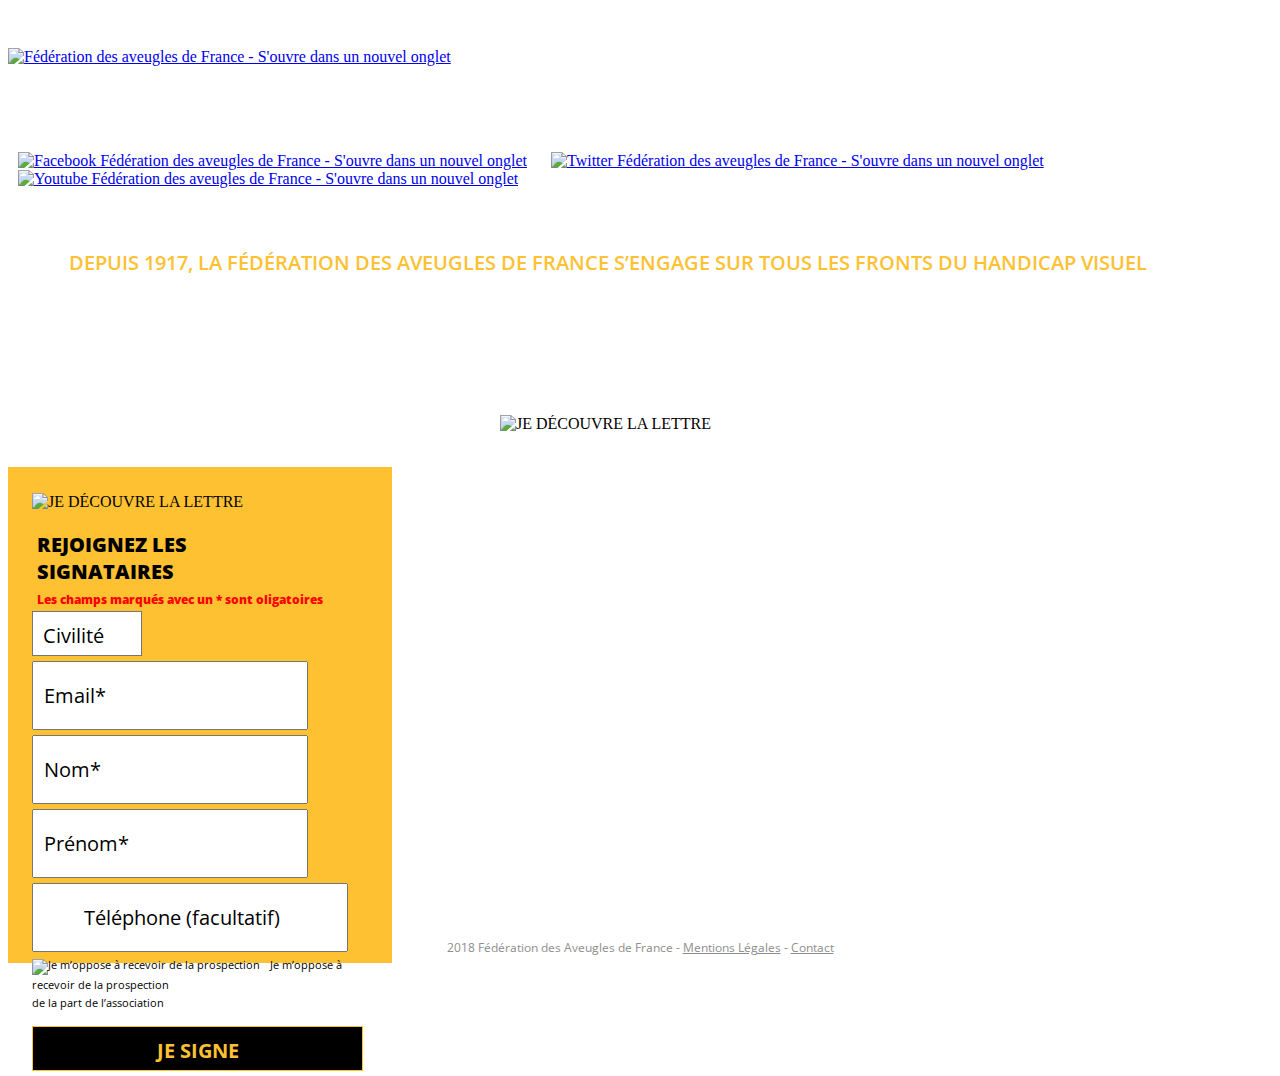
==== petition/index.html @ b0e43fe8 "Accessibility" ====
<!doctype html>
<html class="no-js" lang="fr">
<head>
	<meta charset="utf-8" />
	<meta http-equiv="x-ua-compatible" content="ie=edge">
	<meta name="viewport" content="width=device-width, initial-scale=1.0" />
	<title>À quand la palme de l’accessibilité pour la France ?</title>
	<link rel="stylesheet" href="https://cdnjs.cloudflare.com/ajax/libs/foundation/6.2.3/foundation.min.css" />
	<link rel='stylesheet' href='assets/css/app.css' type='text/css'/>
	<link href="https://fonts.googleapis.com/css?family=Open+Sans:400,600,700" rel="stylesheet">
	<link rel="stylesheet" href="assets/css/intlTelInput.css">

	<meta property="og:title" content="À quand la palme de l’accessibilité pour la France ?" />
	<meta property="og:type" content="website" />
	<meta property="og:description" content="Pour que les personnes déficientes visuelles aient accès aux savoirs, aux pratiques artistiques et à la culture, signez la pétition de la Fédération des Aveugles de France." />
	<meta property="og:url" content="http://action.aveuglesdefrance.org/petition" />
	<meta property="og:image" content="https://s3.amazonaws.com/heroku-adfinitas-campaign/FAF-petition/Prehome_new.jpg" />
</head>
<body>

<section>
	<div class="row expanded body">
		<div class="row max-width">
			<div class="row top">
				<div class="large-8 columns">
					<a href="https://www.aveuglesdefrance.org/" target="_blank"><img class="Logo" alt="Fédération des aveugles de France - S'ouvre dans un nouvel onglet" src="https://s3.amazonaws.com/heroku-adfinitas-campaign/FAF-petition/logo.png"></a>
					<h1>À quand la palme de l’accessibilité pour la France&nbsp;?</h1>
					<img alt="" src="https://s3.amazonaws.com/heroku-adfinitas-campaign/FAF-petition/palm.png">
				</div>
				<div class="large-3 columns rs">
					<a href="https://www.facebook.com/aveuglesdefrance" target="_blank"><img alt="Facebook Fédération des aveugles de France - S'ouvre dans un nouvel onglet" src="https://s3.amazonaws.com/heroku-adfinitas-campaign/FAF-petition/fb.png"></a>
					<a href="https://twitter.com/Aveugles_France" target="_blank"><img alt="Twitter Fédération des aveugles de France - S'ouvre dans un nouvel onglet" src="https://s3.amazonaws.com/heroku-adfinitas-campaign/FAF-petition/tw.png"></a>
					<a href="https://www.youtube.com/user/FAFParis" target="_blank"><img alt="Youtube Fédération des aveugles de France - S'ouvre dans un nouvel onglet" src="https://s3.amazonaws.com/heroku-adfinitas-campaign/FAF-petition/yt.png"></a>
				</div>

			</div>
			<div class="row body-container">
				<div class="small-12 small-centered large-uncentered medium-10 large-offset-1 large-5 columns text">
					<p class="title">Depuis 1917, la Fédération des Aveugles de France s’engage sur tous les fronts du handicap visuel</p>
					<p>Face aux inégalités persistantes dans le domaine de l’accessibilité pour les personnes aveugles et malvoyantes, la Fédération des Aveugles de France interpelle le Président de la République et son Premier Ministre. Merci de joindre votre voix à la sienne pour que la palme de l’accessibilité puisse être décernée au plus vite à la France.</p>
					<div class="btn">
						<img alt="JE DÉCOUVRE LA LETTRE" src="https://s3.amazonaws.com/heroku-adfinitas-campaign/FAF-petition/arrow.png">
						<p>JE DÉCOUVRE LA LETTRE</p>
					</div>
				</div>
				<div class="small-12 large-offset-1 large-5 columns form-container">
					<div class="title">
						<img alt="JE DÉCOUVRE LA LETTRE" src="https://s3.amazonaws.com/heroku-adfinitas-campaign/FAF-petition/pen.png">
						<p>REJOIGNEZ  LES<br />
							<span id="nb-signatures"></span> SIGNATAIRES</p>
						<p class="obligatoire">Les champs marqués avec un * sont oligatoires</p>
					</div>
					<form id="form">
						<select id="f_civility" name="civility" class="required" title="Civility*" required>
							<option value="" selected disabled hidden>Civilité</option>
							<option value="Monsieur">Monsieur</option>
							<option value="Madame">Madame</option>
						</select>
						<input id="f_email" type="email" placeholder="Email*" title="Email*" class="required" required>
						<input id="f_lastname" type="text" placeholder="Nom*" title="Nom*" class="required" required>
						<input id="f_firstname" type="text" placeholder="Prénom*" title="Prénom*" class="required" required>
						<input id="f_phone" type="text" placeholder="Téléphone (facultatif)" title="Téléphone (facultatif)">
						<div class="optin">
							<input type="checkbox" id="optin" id="optin">
							<label for="optin"><img alt="Je m’oppose à recevoir de la prospection" id="imgCheckbox" src="https://s3.amazonaws.com/heroku-adfinitas-campaign/FAF-petition/check.png" />Je m’oppose à recevoir de la prospection<br />de la part de l’association</label>
						</div>
						<input id="submit" type="submit" value="Je signe">
					</form>
				</div>
				<p class="sub-text"></p>
			</div>
			<div class="row merci-container">
				<div class="small-12 small-centered large-8 columns text">
					<div class="row text-center">
						<p class="title">Merci de votre engagement&nbsp;!</p>

						<p>Votre signature nous est précieuse pour faire progresser les droits des personnes déficientes visuelles. Avec vous, nous serons plus forts pour exiger des pouvoirs publics des avancées concrètes en matière d’accès aux savoir, aux pratiques artistiques et à la culture.<br /><br />
							Aujourd’hui, faites un pas de plus avec nous. La Fédération des Aveugles de France compte sur votre soutien pour agir sur tous les fronts du handicap visuel pour et avec les personnes qui y sont confrontées.</p>
						<a class="button" href="https://faf.iraiser.eu/b?cid=22&amount=6000" target="_blank">Je fais un don</a>
					</div>
					<div class="row share">
						<div class="small-9 medium-6 columns">
							<p>Et n’oubliez pas de<br />
								<span class="bold">partager notre pétition&nbsp;!</span></p>
						</div>
						<div class="small-3 medium-6 columns">
							<a href="https://www.facebook.com/share.php?u=http://action.aveuglesdefrance.org/petition" target="_blank"><img alt="Facebook Fédération des aveugles de France - S'ouvre dans un nouvel onglet" src="https://s3.amazonaws.com/heroku-adfinitas-campaign/FAF-petition/fb-big.png"></a>
							<a href="https://twitter.com/share?url=http://action.aveuglesdefrance.org/petition" target="_blank"><img alt="Twitter Fédération des aveugles de France - S'ouvre dans un nouvel onglet" src="https://s3.amazonaws.com/heroku-adfinitas-campaign/FAF-petition/tw-big.png"></a>
						</div>
					</div>
				</div>
			</div>
		</div>

		<footer>
			<p>2018 Fédération des Aveugles de France  -  <a href="https://www.aveuglesdefrance.org/conditions-generales-d-utilisation" target="_blank">Mentions Légales</a>  -  <a href="https://www.aveuglesdefrance.org/contact" target="_blank">Contact</a></p>
		</footer>

		<div id="banniere-end" class="row">
			<div class="small-12 large-4 columns text">
				<p>Je recommanderais volontiers la Fédération<br />des Aveugles de France à mes proches </p>
			</div>
			<div class="large-1 columns show-for-large">
				<img alt="Je recommanderais volontiers la Fédération des Aveugles de France à mes proches" src="https://s3.amazonaws.com/heroku-adfinitas-campaign/FAF-petition/arrow-banniere.png">
			</div>
			<div class="small-12 large-7 columns form-satisfaction">
				<p>Pas du tout</p>
				<div class="answer-container">
					<div>1</div>
					<div>2</div>
					<div>3</div>
					<div>4</div>
					<div>5</div>
					<div>6</div>
					<div>7</div>
					<div>8</div>
					<div>9</div>
					<div class="large">10</div>
				</div>
				<p>Tout à fait</p>

			</div>
		</div>
	</div>
</section>
<section id="letter">
	<img alt="Je ferme la lettre" src="https://s3.amazonaws.com/heroku-adfinitas-campaign/FAF-petition/x.png" class="close">
	<div class="row">
		<div class="small-12 large-8 small-centered columns">
			<h2 >Pétition à l’attention de Monsieur le Président de la République et de Monsieur le Premier Ministre</h2>
			<p>Monsieur le Président, Monsieur le Premier Ministre,<br /><br />

				Les personnes aveugles et malvoyantes rencontrent encore trop d’obstacles sur le chemin de la vie ! La loi de 2005 a rendu obligatoire l’aménagement des bâtiments et des transports mais également l’accès aux savoirs, à l’information, aux lieux et aux produits de l’industrie culturelle… dans un délai de 10 ans.<br /><br />

				Ce délai est dépassé depuis trois ans et malgré des avancées, nous sommes encore loin des objectifs. L’ouverture, ces jours-ci, du 71ème Festival de Cannes, nous donne l’occasion de mettre en lumière l’exclusion des personnes déficientes visuelles du champ de la culture !<br /><br />

				Aujourd’hui par exemple, seulement 7% des livres sont adaptés à l'usage des déficients visuels et sur 500 films qui sortent au cinéma chaque année, seulement 100 sont audio-décrits, et 4% seulement , pour les émissions de télévision, dramatique !<br /><br />

				Dans un tel contexte, il est clair que les enfants et les adultes en situation de handicap visuel ne sont toujours pas considérés comme des citoyens à part entière ! Pourtant, ils sont 1,7 million dans notre pays et ce chiffre devrait doubler dans les décennies à venir selon les prévisions de l’Organisation Mondiale de la Santé.<br /><br />

				Vous avez donc un rôle décisif à jouer !<br />
				Faire appliquer la loi est urgent pour que les personnes déficientes visuelles d’aujourd’hui, comme celles qui le seront demain, soient pleinement intégrées dans notre société, qu’elles bénéficient d’une vie culturelle, qu’elles aient accès aux pratiques artistiques, au savoir numérique, aux loisirs… comme chaque citoyen.<br /><br />

				Au nom de toutes les personnes aveugles et malvoyantes, de leurs proches et de leurs soutiens, merci de vous engager aujourd’hui pour le respect de ces droits fondamentaux en France.<br />
			</p>
			<p class="title">Un seul mot d’ordre : ACTION&nbsp;!</p>
			<button onclick="hideLetter()">Je signe</button>
		</div>
	</div>

</section>

<script src="http://code.jquery.com/jquery.min.js"></script>
<script src="assets/js/intlTelInput.min.js"></script>
<script src="https://cdnjs.cloudflare.com/ajax/libs/foundation/6.2.3/foundation.min.js"></script>
<script src="https://www.gstatic.com/firebasejs/3.7.1/firebase.js"></script>
<script>
    var config = {
        apiKey: "AIzaSyCQEmNxcWpIrrsYObpR5kjN3mNXPuY37LM",
        authDomain: "faf-scoring-2018-315c2.firebaseapp.com",
        databaseURL: "https://faf-scoring-2018-315c2.firebaseio.com",
        storageBucket: "faf-scoring-2018-315c2.appspot.com"
    };
    firebase.initializeApp(config);
</script>
<!-- Start of Woopra Code -->
<script>
    (function(){
        var t,i,e,n=window,o=document,a=arguments,s="script",r=["config","track","identify","visit","push","call","trackForm","trackClick"],c=function(){var t,i=this;for(i._e=[],t=0;r.length>t;t++)(function(t){i[t]=function(){return i._e.push([t].concat(Array.prototype.slice.call(arguments,0))),i}})(r[t])};for(n._w=n._w||{},t=0;a.length>t;t++)n._w[a[t]]=n[a[t]]=n[a[t]]||new c;i=o.createElement(s),i.async=1,i.src="//static.woopra.com/js/w.js",e=o.getElementsByTagName(s)[0],e.parentNode.insertBefore(i,e)
    })("woopra");

    woopra.config({
        domain: 'aveuglesdefrance.org'
    });
    woopra.track();
</script>
<!-- End of Woopra Code -->
<!-- Global site tag (gtag.js) - Google Analytics -->
<script async src="https://www.googletagmanager.com/gtag/js?id=UA-19934337-7"></script>
<script>
    window.dataLayer = window.dataLayer || [];
    function gtag(){dataLayer.push(arguments);}
    gtag('js', new Date());

    gtag('config', 'UA-19934337-7');
</script>
<script src="assets/js/app.js"></script>
<script src="assets/js/data.js"></script>
</body>
</html>
---- petition/assets/css/app.css ----
.max-width {
	max-width: 75rem !important;
}
/*
* {
background: #000 !important;
color: #0f0 !important;
outline: solid #f00 1px !important;
}
*/
.iti-flag {background-image: url("../img/flags.png");}

@media only screen and (-webkit-min-device-pixel-ratio: 2),
only screen and (min--moz-device-pixel-ratio: 2),
only screen and (-o-min-device-pixel-ratio: 2 / 1),
only screen and (min-device-pixel-ratio: 2),
only screen and (min-resolution: 192dpi),
only screen and (min-resolution: 2dppx) {
	.iti-flag {background-image: url("../img/flags@2x.png");}
}
.intl-tel-input {
	width: 100%;
}
.red-border {
	border: 2px solid red;
}
#f_phone {
	padding-left: 50px !important;
}
.body {
	background-image: url("https://s3.amazonaws.com/heroku-adfinitas-campaign/FAF-petition/bg.jpg");
	background-size: cover;
	background-repeat: no-repeat;
	min-height: 100vh;
	padding-top: 40px;
	padding-bottom: 20px;
	position: relative;
	height: 780px;
}
.Logo {
	width: 101px;
	height: 108px;
	object-fit: contain;
}
.row.top * {
	vertical-align: top;
}
.row.top h1 {
	display: inline-block;
	text-transform: uppercase;
	width: 295px;
	margin: 0 17px 0 25px;
	height: 104px;
	object-fit: contain;
	font-family: 'Open Sans', serif;
	font-size: 30px;
	font-weight: 600;
	font-style: normal;
	font-stretch: normal;
	line-height: 1.25;
	letter-spacing: normal;
	text-align: left;
	color: #ffffff;
}
.rs img {
	margin-left: 10px;
	margin-right: 10px;
}
.body-container {
	margin-top: 5%;
}
.body-container .text p {
	object-fit: contain;
	font-family: 'Open Sans', serif;
	font-size: 20px;
	font-weight: normal;
	font-style: normal;
	font-stretch: normal;
	line-height: 1.45;
	letter-spacing: normal;
	text-align: center;
	color: #ffffff;
}
.body-container .text p.title {
	font-weight: 600;
	color: #fdc131;
	text-transform: uppercase;
}

.body-container .text .btn {
	text-align: center;
	width: 250px;
	height: 51px;
	object-fit: contain;
	background-color: transparent;
	border: solid 1px #ffffff;
	margin: 30px auto 0;
}
.body-container .text .btn:hover,
.body-container .text .btn:focus{
	cursor: pointer;
}
.body-container .text .btn * {
	display: inline-block;
}
.body-container .text .btn img {
	margin-right: 5px;
}
.body-container .text .btn p {
	width: 168px;
	height: 16px;
	object-fit: contain;
	font-family: 'Open Sans', serif;
	font-size: 14px;
	font-weight: bold;
	font-style: normal;
	font-stretch: normal;
	line-height: 1;
	letter-spacing: normal;
	text-align: center;
	margin-bottom: 17px;
	margin-top: 18px;
	color: #ffffff;
}

.form-container {
	width: 331px;
	height: 470px;
	object-fit: contain;
	background-color: #fdc131;
	border: solid 1px #fdc131;
	padding-left: 23px;
	padding-right: 28px;
	padding-top: 24px;
}
.form-container .title {
	margin-bottom: 5px;
}
.form-container .title img{
	vertical-align: middle;
}
.form-container .title p{
	display: inline-block;
	margin-bottom: 0;
	vertical-align: middle;
	width: 202px;
	height: 55px;
	object-fit: contain;
	font-family: 'Open Sans', serif;
	font-size: 20px;
	font-weight: 800;
	font-style: normal;
	font-stretch: normal;
	line-height: normal;
	letter-spacing: normal;
	text-align: left;
	color: #000000;
	margin-left: 5px;
}
form input,
form select {
	font-family: 'Open Sans', serif;
	margin-bottom: 5px !important;
	font-size: 20px !important;
	padding: 10px !important;
	height: 45px !important;
}
select {
	background: url('https://s3.amazonaws.com/heroku-adfinitas-campaign/FAF-petition/v.png') no-repeat right #ddd;
	-webkit-appearance: none;
	background-position-x: 244px;
	background-color: white;
}
form input::-webkit-input-placeholder{
	color:black !important;

}
form input[type=submit] {
	width: 100%;
	height: 62px;
	margin-top: 15px;
	object-fit: contain;
	background-color: #000000;
	border: solid 1px #fdc131;
	font-size: 20px;
	font-weight: bold;
	font-style: normal;
	font-stretch: normal;
	line-height: normal;
	letter-spacing: normal;
	text-align: center;
	color: #fdc131;
	text-transform: uppercase;
}
::placeholder { /* Chrome, Firefox, Opera, Safari 10.1+ */
	color: black;
	opacity: 1; /* Firefox */
}

:-ms-input-placeholder { /* Internet Explorer 10-11 */
	color: black;
}

::-ms-input-placeholder { /* Microsoft Edge */
	color: black;
}
form .optin input {
	display: none;
}
form .optin img {
	margin-right: 10px;
}
form .optin label {
	width: 100%;
	height: 25px;
	object-fit: contain;
	font-family: 'Open Sans', serif;
	font-size: 11px;
	font-weight: normal;
	font-style: normal;
	font-stretch: normal;
	line-height: 1.1;
	letter-spacing: normal;
	text-align: left;
	color: #000000;
	margin-top: 5px;
	margin-left: 0;
	vertical-align: middle;
}
.form-container .obligatoire {
	font-size: 12px !important;
	line-height: 1.1 !important;
	width: auto !important;
	height: auto !important;
	margin-top: 5px;
	color: red !important;
}
footer {
	position: absolute;
	bottom: 0;
	left: 0;
	width: 100%;
	text-align: center;
}
footer p,
footer a{
	font-family: 'Open Sans', serif;
	font-size: 12px;
	font-weight: normal;
	font-style: normal;
	font-stretch: normal;
	letter-spacing: normal;
	text-align: center;
	color: #8e8e8e;
	line-height: 1.3;
}

#letter p {
	font-family: 'Open Sans', serif;
	font-size: 20px;
	font-weight: normal;
	font-style: normal;
	font-stretch: normal;
	line-height: 1.45;
	letter-spacing: normal;
	text-align: left;
	color: #ffffff;
}
#letter h2 {
	font-weight: bold;
	color: #fdc131;
	font-family: 'Open Sans', serif;
	font-size: 20px;
	font-style: normal;
	font-stretch: normal;
	line-height: 1.45;
	letter-spacing: normal;
	text-align: left;
}
#letter {
	display: none;
	padding-top: 60px;
	padding-bottom: 30px;
	position: fixed;
	top: 0;
	left: 0;
	width: 100%;
	height: 100vh;
	overflow-y: scroll;
	z-index: 999;
	background-color: black;
}
#letter button {
	width: 182px;
	height: 55px;
	object-fit: contain;
	background-color: #fdc131;
	font-family: "Open Sans", serif;
	font-size: 20px;
	font-weight: bold;
	font-style: normal;
	font-stretch: normal;
	line-height: normal;
	letter-spacing: normal;
	text-align: center;
	color: #000000;
}
#letter .close {
	position: fixed;
	top: 20px;
	right: 20px;
}
#letter .close:hover,
#letter .close:focus{
	cursor: pointer;
}
.merci-container {
	padding-top: 5%;
	display: none;
}
.merci-container p {
	font-family: 'Open Sans', serif;
	font-size: 20px;
	font-weight: normal;
	font-style: normal;
	font-stretch: normal;
	line-height: 1.45;
	letter-spacing: normal;
	text-align: center;
	color: #ffffff;
}
.merci-container p.title {
	font-weight: 600;
	color: #fdc131;
	text-transform: uppercase;
}
.merci-container a.button {
	margin-top: 28px;
	width: 280px;
	height: 62px;
	object-fit: contain;
	background-color: #fdc131;
	font-family: "Open Sans", serif;
	font-size: 20px;
	font-weight: bold;
	font-style: normal;
	font-stretch: normal;
	line-height: normal;
	letter-spacing: normal;
	text-align: center;
	color: #000000;
	text-transform: uppercase;
}
.merci-container .share {
	margin-top: 38px;
}
.merci-container .share p {
	font-family: "Open Sans", serif;
	font-size: 20px;
	font-weight: normal;
	font-style: normal;
	font-stretch: normal;
	line-height: 1.45;
	letter-spacing: normal;
	text-align: right;
	color: #ffffff;
	text-transform: uppercase;
}
.merci-container .share p span.bold {
	font-weight: bold;
}
.merci-container .share img {
	margin-left: 5px;
	margin-right: 5px;
	margin-top: 3px;
}
.margin-body {
	padding-top: 95px;
}

#banniere-end {
	position: fixed;
	top: 0;left: 0;
	width: 100%;
	background-color: #fdc131;
	padding: 19px 30px 21px 39px;
	display: none;
}
#banniere-end .text p {
	font-family: "Open Sans", serif;
	font-size: 16px;
	font-weight: 600;
	font-style: normal;
	font-stretch: normal;
	letter-spacing: normal;
	text-align: left;
	text-transform: uppercase;
	color: #000000;
	margin-bottom: 0;
	line-height: 1.1;
}
#banniere-end .form-satisfaction .answer-container {
	display: inline-block;
}
#banniere-end .form-satisfaction .answer-container div {
	display: inline-block;
	border: 1px solid black;
	font-family: "Open Sans", serif;
	font-size: 17px;
	font-weight: 600;
	font-style: normal;
	font-stretch: normal;
	line-height: 1.63;
	letter-spacing: normal;
	text-align: center;
	color: #000000;
	padding: 3px 11px;
	width: 35px;
	height: 36px;
}
#banniere-end .form-satisfaction .answer-container div p {
	font-family: "Open Sans", serif;
	font-size: 17px;
	font-weight: 600;
	font-style: normal;
	font-stretch: normal;
	line-height: 1;
	letter-spacing: normal;
	color: #000000;
}
#banniere-end .form-satisfaction .answer-container div.large {
	padding: 3px 7px;
}
#banniere-end .form-satisfaction .answer-container div:hover,
#banniere-end .form-satisfaction .answer-container div:focus{
	cursor: pointer;
	background-color: white;
}
#banniere-end .form-satisfaction p {
	margin-left: 5px;
	margin-right: 5px;
	display: inline-block;
	margin-bottom: 0;
	font-family: "Open Sans", serif;
	font-size: 15px;
	font-weight: 600;
	font-style: normal;
	font-stretch: normal;
	line-height: 1.63;
	letter-spacing: normal;
	text-align: center;
	color: #000000;
}
@media screen and (max-width: 1024px) {
	.body {
		background-position: 50%;
		padding-left: 10px;
		padding-right: 10px;
	}
	.rs {
		margin-top: 10px;
	}
	.body-container .text {
		margin-bottom: 30px;
	}
	.form-container {
		margin-left: auto;
		margin-right: auto;
		float: none;
		width: auto;
		max-width: 400px;
	}

	footer {
		padding-top: 5px;
		padding-bottom: 5px;
		position: static;
		background-color: #030405;
	}
	footer p,
	footer a {
		color: white;
		margin-bottom: 0;
	}
}
@media screen and (max-width: 640px) {
	.body {
		padding-top: 10px;
		height: auto;
	}
	.row.top {
		text-align: center;
	}
	.row.top h1 {
		width: auto;
		height: auto;
		margin: 5px 0;
		display: block;
		font-size: 22px;
		text-align: center;
	}
	.rs {
		margin-top: 20px;
	}
	.form-container {
		max-width: 100%;
	}
	.body-container .text {
		padding-bottom: 20px;
	}
	#banniere-end {
		padding: 5px;
		text-align: center;
	}
	#banniere-end .text p {
		font-size: 13px;
	}
	#banniere-end .form-satisfaction p {
		font-size: 11px;
	}
	#banniere-end .form-satisfaction {
		padding: 0;
	}
	#banniere-end .form-satisfaction .answer-container div {
		margin: 1px;
		font-size: 13px;
		width: 24px;
		height: 25px;
		padding: 1px 7px;
	}
	#banniere-end .form-satisfaction .answer-container div.large {
		padding: 1px 4px;
	}
	.margin-body {
		padding-top: 140px;
	}
}
---- petition/assets/css/intlTelInput.css ----
/**
 * Variables declared here can be overridden by consuming applications, with
 * the help of the `!default` flag.
 *
 * @example
 *     // overriding $hoverColor
 *     $hoverColor: rgba(red, 0.05);
 *
 *     // overriding image path
 *     $flagsImagePath: "images/";
 *
 *     // import the scss file after the overrides
 *     @import "bower_component/intl-tel-input/src/css/intlTelInput";
 */
.intl-tel-input {
  position: relative;
  display: inline-block; }
  .intl-tel-input * {
    box-sizing: border-box;
    -moz-box-sizing: border-box; }
  .intl-tel-input .hide {
    display: none; }
  .intl-tel-input .v-hide {
    visibility: hidden; }
  .intl-tel-input input, .intl-tel-input input[type=text], .intl-tel-input input[type=tel] {
    position: relative;
    z-index: 0;
    margin-top: 0 !important;
    margin-bottom: 0 !important;
    padding-right: 36px;
    margin-right: 0; }
  .intl-tel-input .flag-container {
    position: absolute;
    top: 0;
    bottom: 0;
    right: 0;
    padding: 1px; }
  .intl-tel-input .selected-flag {
    z-index: 1;
    position: relative;
    width: 36px;
    height: 100%;
    padding: 0 0 0 8px; }
    .intl-tel-input .selected-flag .iti-flag {
      position: absolute;
      top: 0;
      bottom: 0;
      margin: auto; }
    .intl-tel-input .selected-flag .iti-arrow {
      position: absolute;
      top: 50%;
      margin-top: -2px;
      right: 6px;
      width: 0;
      height: 0;
      border-left: 3px solid transparent;
      border-right: 3px solid transparent;
      border-top: 4px solid #555; }
      .intl-tel-input .selected-flag .iti-arrow.up {
        border-top: none;
        border-bottom: 4px solid #555; }
  .intl-tel-input .country-list {
    position: absolute;
    z-index: 2;
    list-style: none;
    text-align: left;
    padding: 0;
    margin: 0 0 0 -1px;
    box-shadow: 1px 1px 4px rgba(0, 0, 0, 0.2);
    background-color: white;
    border: 1px solid #CCC;
    white-space: nowrap;
    max-height: 200px;
    overflow-y: scroll; }
    .intl-tel-input .country-list.dropup {
      bottom: 100%;
      margin-bottom: -1px; }
    .intl-tel-input .country-list .flag-box {
      display: inline-block;
      width: 20px; }
    @media (max-width: 500px) {
      .intl-tel-input .country-list {
        white-space: normal; } }
    .intl-tel-input .country-list .divider {
      padding-bottom: 5px;
      margin-bottom: 5px;
      border-bottom: 1px solid #CCC; }
    .intl-tel-input .country-list .country {
      padding: 5px 10px; }
      .intl-tel-input .country-list .country .dial-code {
        color: #999; }
    .intl-tel-input .country-list .country.highlight {
      background-color: rgba(0, 0, 0, 0.05); }
    .intl-tel-input .country-list .flag-box, .intl-tel-input .country-list .country-name, .intl-tel-input .country-list .dial-code {
      vertical-align: middle; }
    .intl-tel-input .country-list .flag-box, .intl-tel-input .country-list .country-name {
      margin-right: 6px; }
  .intl-tel-input.allow-dropdown input, .intl-tel-input.allow-dropdown input[type=text], .intl-tel-input.allow-dropdown input[type=tel], .intl-tel-input.separate-dial-code input, .intl-tel-input.separate-dial-code input[type=text], .intl-tel-input.separate-dial-code input[type=tel] {
    padding-right: 6px;
    padding-left: 52px;
    margin-left: 0; }
  .intl-tel-input.allow-dropdown .flag-container, .intl-tel-input.separate-dial-code .flag-container {
    right: auto;
    left: 0; }
  .intl-tel-input.allow-dropdown .selected-flag, .intl-tel-input.separate-dial-code .selected-flag {
    width: 46px; }
  .intl-tel-input.allow-dropdown .flag-container:hover {
    cursor: pointer; }
    .intl-tel-input.allow-dropdown .flag-container:hover .selected-flag {
      background-color: rgba(0, 0, 0, 0.05); }
  .intl-tel-input.allow-dropdown input[disabled] + .flag-container:hover, .intl-tel-input.allow-dropdown input[readonly] + .flag-container:hover {
    cursor: default; }
    .intl-tel-input.allow-dropdown input[disabled] + .flag-container:hover .selected-flag, .intl-tel-input.allow-dropdown input[readonly] + .flag-container:hover .selected-flag {
      background-color: transparent; }
  .intl-tel-input.separate-dial-code .selected-flag {
    background-color: rgba(0, 0, 0, 0.05);
    display: table; }
  .intl-tel-input.separate-dial-code .selected-dial-code {
    display: table-cell;
    vertical-align: middle;
    padding-left: 28px; }
  .intl-tel-input.separate-dial-code.iti-sdc-2 input, .intl-tel-input.separate-dial-code.iti-sdc-2 input[type=text], .intl-tel-input.separate-dial-code.iti-sdc-2 input[type=tel] {
    padding-left: 66px; }
  .intl-tel-input.separate-dial-code.iti-sdc-2 .selected-flag {
    width: 60px; }
  .intl-tel-input.separate-dial-code.allow-dropdown.iti-sdc-2 input, .intl-tel-input.separate-dial-code.allow-dropdown.iti-sdc-2 input[type=text], .intl-tel-input.separate-dial-code.allow-dropdown.iti-sdc-2 input[type=tel] {
    padding-left: 76px; }
  .intl-tel-input.separate-dial-code.allow-dropdown.iti-sdc-2 .selected-flag {
    width: 70px; }
  .intl-tel-input.separate-dial-code.iti-sdc-3 input, .intl-tel-input.separate-dial-code.iti-sdc-3 input[type=text], .intl-tel-input.separate-dial-code.iti-sdc-3 input[type=tel] {
    padding-left: 74px; }
  .intl-tel-input.separate-dial-code.iti-sdc-3 .selected-flag {
    width: 68px; }
  .intl-tel-input.separate-dial-code.allow-dropdown.iti-sdc-3 input, .intl-tel-input.separate-dial-code.allow-dropdown.iti-sdc-3 input[type=text], .intl-tel-input.separate-dial-code.allow-dropdown.iti-sdc-3 input[type=tel] {
    padding-left: 84px; }
  .intl-tel-input.separate-dial-code.allow-dropdown.iti-sdc-3 .selected-flag {
    width: 78px; }
  .intl-tel-input.separate-dial-code.iti-sdc-4 input, .intl-tel-input.separate-dial-code.iti-sdc-4 input[type=text], .intl-tel-input.separate-dial-code.iti-sdc-4 input[type=tel] {
    padding-left: 82px; }
  .intl-tel-input.separate-dial-code.iti-sdc-4 .selected-flag {
    width: 76px; }
  .intl-tel-input.separate-dial-code.allow-dropdown.iti-sdc-4 input, .intl-tel-input.separate-dial-code.allow-dropdown.iti-sdc-4 input[type=text], .intl-tel-input.separate-dial-code.allow-dropdown.iti-sdc-4 input[type=tel] {
    padding-left: 92px; }
  .intl-tel-input.separate-dial-code.allow-dropdown.iti-sdc-4 .selected-flag {
    width: 86px; }
  .intl-tel-input.separate-dial-code.iti-sdc-5 input, .intl-tel-input.separate-dial-code.iti-sdc-5 input[type=text], .intl-tel-input.separate-dial-code.iti-sdc-5 input[type=tel] {
    padding-left: 90px; }
  .intl-tel-input.separate-dial-code.iti-sdc-5 .selected-flag {
    width: 84px; }
  .intl-tel-input.separate-dial-code.allow-dropdown.iti-sdc-5 input, .intl-tel-input.separate-dial-code.allow-dropdown.iti-sdc-5 input[type=text], .intl-tel-input.separate-dial-code.allow-dropdown.iti-sdc-5 input[type=tel] {
    padding-left: 100px; }
  .intl-tel-input.separate-dial-code.allow-dropdown.iti-sdc-5 .selected-flag {
    width: 94px; }
  .intl-tel-input.iti-container {
    position: absolute;
    top: -1000px;
    left: -1000px;
    z-index: 1060;
    padding: 1px; }
    .intl-tel-input.iti-container:hover {
      cursor: pointer; }

.iti-mobile .intl-tel-input.iti-container {
  top: 30px;
  bottom: 30px;
  left: 30px;
  right: 30px;
  position: fixed; }

.iti-mobile .intl-tel-input .country-list {
  max-height: 100%;
  width: 100%; }
  .iti-mobile .intl-tel-input .country-list .country {
    padding: 10px 10px;
    line-height: 1.5em; }

.iti-flag {
  width: 20px; }
  .iti-flag.be {
    width: 18px; }
  .iti-flag.ch {
    width: 15px; }
  .iti-flag.mc {
    width: 19px; }
  .iti-flag.ne {
    width: 18px; }
  .iti-flag.np {
    width: 13px; }
  .iti-flag.va {
    width: 15px; }
  @media only screen and (-webkit-min-device-pixel-ratio: 2), only screen and (min--moz-device-pixel-ratio: 2), only screen and (-o-min-device-pixel-ratio: 2 / 1), only screen and (min-device-pixel-ratio: 2), only screen and (min-resolution: 192dpi), only screen and (min-resolution: 2dppx) {
    .iti-flag {
      background-size: 5630px 15px; } }
  .iti-flag.ac {
    height: 10px;
    background-position: 0px 0px; }
  .iti-flag.ad {
    height: 14px;
    background-position: -22px 0px; }
  .iti-flag.ae {
    height: 10px;
    background-position: -44px 0px; }
  .iti-flag.af {
    height: 14px;
    background-position: -66px 0px; }
  .iti-flag.ag {
    height: 14px;
    background-position: -88px 0px; }
  .iti-flag.ai {
    height: 10px;
    background-position: -110px 0px; }
  .iti-flag.al {
    height: 15px;
    background-position: -132px 0px; }
  .iti-flag.am {
    height: 10px;
    background-position: -154px 0px; }
  .iti-flag.ao {
    height: 14px;
    background-position: -176px 0px; }
  .iti-flag.aq {
    height: 14px;
    background-position: -198px 0px; }
  .iti-flag.ar {
    height: 13px;
    background-position: -220px 0px; }
  .iti-flag.as {
    height: 10px;
    background-position: -242px 0px; }
  .iti-flag.at {
    height: 14px;
    background-position: -264px 0px; }
  .iti-flag.au {
    height: 10px;
    background-position: -286px 0px; }
  .iti-flag.aw {
    height: 14px;
    background-position: -308px 0px; }
  .iti-flag.ax {
    height: 13px;
    background-position: -330px 0px; }
  .iti-flag.az {
    height: 10px;
    background-position: -352px 0px; }
  .iti-flag.ba {
    height: 10px;
    background-position: -374px 0px; }
  .iti-flag.bb {
    height: 14px;
    background-position: -396px 0px; }
  .iti-flag.bd {
    height: 12px;
    background-position: -418px 0px; }
  .iti-flag.be {
    height: 15px;
    background-position: -440px 0px; }
  .iti-flag.bf {
    height: 14px;
    background-position: -460px 0px; }
  .iti-flag.bg {
    height: 12px;
    background-position: -482px 0px; }
  .iti-flag.bh {
    height: 12px;
    background-position: -504px 0px; }
  .iti-flag.bi {
    height: 12px;
    background-position: -526px 0px; }
  .iti-flag.bj {
    height: 14px;
    background-position: -548px 0px; }
  .iti-flag.bl {
    height: 14px;
    background-position: -570px 0px; }
  .iti-flag.bm {
    height: 10px;
    background-position: -592px 0px; }
  .iti-flag.bn {
    height: 10px;
    background-position: -614px 0px; }
  .iti-flag.bo {
    height: 14px;
    background-position: -636px 0px; }
  .iti-flag.bq {
    height: 14px;
    background-position: -658px 0px; }
  .iti-flag.br {
    height: 14px;
    background-position: -680px 0px; }
  .iti-flag.bs {
    height: 10px;
    background-position: -702px 0px; }
  .iti-flag.bt {
    height: 14px;
    background-position: -724px 0px; }
  .iti-flag.bv {
    height: 15px;
    background-position: -746px 0px; }
  .iti-flag.bw {
    height: 14px;
    background-position: -768px 0px; }
  .iti-flag.by {
    height: 10px;
    background-position: -790px 0px; }
  .iti-flag.bz {
    height: 14px;
    background-position: -812px 0px; }
  .iti-flag.ca {
    height: 10px;
    background-position: -834px 0px; }
  .iti-flag.cc {
    height: 10px;
    background-position: -856px 0px; }
  .iti-flag.cd {
    height: 15px;
    background-position: -878px 0px; }
  .iti-flag.cf {
    height: 14px;
    background-position: -900px 0px; }
  .iti-flag.cg {
    height: 14px;
    background-position: -922px 0px; }
  .iti-flag.ch {
    height: 15px;
    background-position: -944px 0px; }
  .iti-flag.ci {
    height: 14px;
    background-position: -961px 0px; }
  .iti-flag.ck {
    height: 10px;
    background-position: -983px 0px; }
  .iti-flag.cl {
    height: 14px;
    background-position: -1005px 0px; }
  .iti-flag.cm {
    height: 14px;
    background-position: -1027px 0px; }
  .iti-flag.cn {
    height: 14px;
    background-position: -1049px 0px; }
  .iti-flag.co {
    height: 14px;
    background-position: -1071px 0px; }
  .iti-flag.cp {
    height: 14px;
    background-position: -1093px 0px; }
  .iti-flag.cr {
    height: 12px;
    background-position: -1115px 0px; }
  .iti-flag.cu {
    height: 10px;
    background-position: -1137px 0px; }
  .iti-flag.cv {
    height: 12px;
    background-position: -1159px 0px; }
  .iti-flag.cw {
    height: 14px;
    background-position: -1181px 0px; }
  .iti-flag.cx {
    height: 10px;
    background-position: -1203px 0px; }
  .iti-flag.cy {
    height: 13px;
    background-position: -1225px 0px; }
  .iti-flag.cz {
    height: 14px;
    background-position: -1247px 0px; }
  .iti-flag.de {
    height: 12px;
    background-position: -1269px 0px; }
  .iti-flag.dg {
    height: 10px;
    background-position: -1291px 0px; }
  .iti-flag.dj {
    height: 14px;
    background-position: -1313px 0px; }
  .iti-flag.dk {
    height: 15px;
    background-position: -1335px 0px; }
  .iti-flag.dm {
    height: 10px;
    background-position: -1357px 0px; }
  .iti-flag.do {
    height: 13px;
    background-position: -1379px 0px; }
  .iti-flag.dz {
    height: 14px;
    background-position: -1401px 0px; }
  .iti-flag.ea {
    height: 14px;
    background-position: -1423px 0px; }
  .iti-flag.ec {
    height: 14px;
    background-position: -1445px 0px; }
  .iti-flag.ee {
    height: 13px;
    background-position: -1467px 0px; }
  .iti-flag.eg {
    height: 14px;
    background-position: -1489px 0px; }
  .iti-flag.eh {
    height: 10px;
    background-position: -1511px 0px; }
  .iti-flag.er {
    height: 10px;
    background-position: -1533px 0px; }
  .iti-flag.es {
    height: 14px;
    background-position: -1555px 0px; }
  .iti-flag.et {
    height: 10px;
    background-position: -1577px 0px; }
  .iti-flag.eu {
    height: 14px;
    background-position: -1599px 0px; }
  .iti-flag.fi {
    height: 12px;
    background-position: -1621px 0px; }
  .iti-flag.fj {
    height: 10px;
    background-position: -1643px 0px; }
  .iti-flag.fk {
    height: 10px;
    background-position: -1665px 0px; }
  .iti-flag.fm {
    height: 11px;
    background-position: -1687px 0px; }
  .iti-flag.fo {
    height: 15px;
    background-position: -1709px 0px; }
  .iti-flag.fr {
    height: 14px;
    background-position: -1731px 0px; }
  .iti-flag.ga {
    height: 15px;
    background-position: -1753px 0px; }
  .iti-flag.gb {
    height: 10px;
    background-position: -1775px 0px; }
  .iti-flag.gd {
    height: 12px;
    background-position: -1797px 0px; }
  .iti-flag.ge {
    height: 14px;
    background-position: -1819px 0px; }
  .iti-flag.gf {
    height: 14px;
    background-position: -1841px 0px; }
  .iti-flag.gg {
    height: 14px;
    background-position: -1863px 0px; }
  .iti-flag.gh {
    height: 14px;
    background-position: -1885px 0px; }
  .iti-flag.gi {
    height: 10px;
    background-position: -1907px 0px; }
  .iti-flag.gl {
    height: 14px;
    background-position: -1929px 0px; }
  .iti-flag.gm {
    height: 14px;
    background-position: -1951px 0px; }
  .iti-flag.gn {
    height: 14px;
    background-position: -1973px 0px; }
  .iti-flag.gp {
    height: 14px;
    background-position: -1995px 0px; }
  .iti-flag.gq {
    height: 14px;
    background-position: -2017px 0px; }
  .iti-flag.gr {
    height: 14px;
    background-position: -2039px 0px; }
  .iti-flag.gs {
    height: 10px;
    background-position: -2061px 0px; }
  .iti-flag.gt {
    height: 13px;
    background-position: -2083px 0px; }
  .iti-flag.gu {
    height: 11px;
    background-position: -2105px 0px; }
  .iti-flag.gw {
    height: 10px;
    background-position: -2127px 0px; }
  .iti-flag.gy {
    height: 12px;
    background-position: -2149px 0px; }
  .iti-flag.hk {
    height: 14px;
    background-position: -2171px 0px; }
  .iti-flag.hm {
    height: 10px;
    background-position: -2193px 0px; }
  .iti-flag.hn {
    height: 10px;
    background-position: -2215px 0px; }
  .iti-flag.hr {
    height: 10px;
    background-position: -2237px 0px; }
  .iti-flag.ht {
    height: 12px;
    background-position: -2259px 0px; }
  .iti-flag.hu {
    height: 10px;
    background-position: -2281px 0px; }
  .iti-flag.ic {
    height: 14px;
    background-position: -2303px 0px; }
  .iti-flag.id {
    height: 14px;
    background-position: -2325px 0px; }
  .iti-flag.ie {
    height: 10px;
    background-position: -2347px 0px; }
  .iti-flag.il {
    height: 15px;
    background-position: -2369px 0px; }
  .iti-flag.im {
    height: 10px;
    background-position: -2391px 0px; }
  .iti-flag.in {
    height: 14px;
    background-position: -2413px 0px; }
  .iti-flag.io {
    height: 10px;
    background-position: -2435px 0px; }
  .iti-flag.iq {
    height: 14px;
    background-position: -2457px 0px; }
  .iti-flag.ir {
    height: 12px;
    background-position: -2479px 0px; }
  .iti-flag.is {
    height: 15px;
    background-position: -2501px 0px; }
  .iti-flag.it {
    height: 14px;
    background-position: -2523px 0px; }
  .iti-flag.je {
    height: 12px;
    background-position: -2545px 0px; }
  .iti-flag.jm {
    height: 10px;
    background-position: -2567px 0px; }
  .iti-flag.jo {
    height: 10px;
    background-position: -2589px 0px; }
  .iti-flag.jp {
    height: 14px;
    background-position: -2611px 0px; }
  .iti-flag.ke {
    height: 14px;
    background-position: -2633px 0px; }
  .iti-flag.kg {
    height: 12px;
    background-position: -2655px 0px; }
  .iti-flag.kh {
    height: 13px;
    background-position: -2677px 0px; }
  .iti-flag.ki {
    height: 10px;
    background-position: -2699px 0px; }
  .iti-flag.km {
    height: 12px;
    background-position: -2721px 0px; }
  .iti-flag.kn {
    height: 14px;
    background-position: -2743px 0px; }
  .iti-flag.kp {
    height: 10px;
    background-position: -2765px 0px; }
  .iti-flag.kr {
    height: 14px;
    background-position: -2787px 0px; }
  .iti-flag.kw {
    height: 10px;
    background-position: -2809px 0px; }
  .iti-flag.ky {
    height: 10px;
    background-position: -2831px 0px; }
  .iti-flag.kz {
    height: 10px;
    background-position: -2853px 0px; }
  .iti-flag.la {
    height: 14px;
    background-position: -2875px 0px; }
  .iti-flag.lb {
    height: 14px;
    background-position: -2897px 0px; }
  .iti-flag.lc {
    height: 10px;
    background-position: -2919px 0px; }
  .iti-flag.li {
    height: 12px;
    background-position: -2941px 0px; }
  .iti-flag.lk {
    height: 10px;
    background-position: -2963px 0px; }
  .iti-flag.lr {
    height: 11px;
    background-position: -2985px 0px; }
  .iti-flag.ls {
    height: 14px;
    background-position: -3007px 0px; }
  .iti-flag.lt {
    height: 12px;
    background-position: -3029px 0px; }
  .iti-flag.lu {
    height: 12px;
    background-position: -3051px 0px; }
  .iti-flag.lv {
    height: 10px;
    background-position: -3073px 0px; }
  .iti-flag.ly {
    height: 10px;
    background-position: -3095px 0px; }
  .iti-flag.ma {
    height: 14px;
    background-position: -3117px 0px; }
  .iti-flag.mc {
    height: 15px;
    background-position: -3139px 0px; }
  .iti-flag.md {
    height: 10px;
    background-position: -3160px 0px; }
  .iti-flag.me {
    height: 10px;
    background-position: -3182px 0px; }
  .iti-flag.mf {
    height: 14px;
    background-position: -3204px 0px; }
  .iti-flag.mg {
    height: 14px;
    background-position: -3226px 0px; }
  .iti-flag.mh {
    height: 11px;
    background-position: -3248px 0px; }
  .iti-flag.mk {
    height: 10px;
    background-position: -3270px 0px; }
  .iti-flag.ml {
    height: 14px;
    background-position: -3292px 0px; }
  .iti-flag.mm {
    height: 14px;
    background-position: -3314px 0px; }
  .iti-flag.mn {
    height: 10px;
    background-position: -3336px 0px; }
  .iti-flag.mo {
    height: 14px;
    background-position: -3358px 0px; }
  .iti-flag.mp {
    height: 10px;
    background-position: -3380px 0px; }
  .iti-flag.mq {
    height: 14px;
    background-position: -3402px 0px; }
  .iti-flag.mr {
    height: 14px;
    background-position: -3424px 0px; }
  .iti-flag.ms {
    height: 10px;
    background-position: -3446px 0px; }
  .iti-flag.mt {
    height: 14px;
    background-position: -3468px 0px; }
  .iti-flag.mu {
    height: 14px;
    background-position: -3490px 0px; }
  .iti-flag.mv {
    height: 14px;
    background-position: -3512px 0px; }
  .iti-flag.mw {
    height: 14px;
    background-position: -3534px 0px; }
  .iti-flag.mx {
    height: 12px;
    background-position: -3556px 0px; }
  .iti-flag.my {
    height: 10px;
    background-position: -3578px 0px; }
  .iti-flag.mz {
    height: 14px;
    background-position: -3600px 0px; }
  .iti-flag.na {
    height: 14px;
    background-position: -3622px 0px; }
  .iti-flag.nc {
    height: 10px;
    background-position: -3644px 0px; }
  .iti-flag.ne {
    height: 15px;
    background-position: -3666px 0px; }
  .iti-flag.nf {
    height: 10px;
    background-position: -3686px 0px; }
  .iti-flag.ng {
    height: 10px;
    background-position: -3708px 0px; }
  .iti-flag.ni {
    height: 12px;
    background-position: -3730px 0px; }
  .iti-flag.nl {
    height: 14px;
    background-position: -3752px 0px; }
  .iti-flag.no {
    height: 15px;
    background-position: -3774px 0px; }
  .iti-flag.np {
    height: 15px;
    background-position: -3796px 0px; }
  .iti-flag.nr {
    height: 10px;
    background-position: -3811px 0px; }
  .iti-flag.nu {
    height: 10px;
    background-position: -3833px 0px; }
  .iti-flag.nz {
    height: 10px;
    background-position: -3855px 0px; }
  .iti-flag.om {
    height: 10px;
    background-position: -3877px 0px; }
  .iti-flag.pa {
    height: 14px;
    background-position: -3899px 0px; }
  .iti-flag.pe {
    height: 14px;
    background-position: -3921px 0px; }
  .iti-flag.pf {
    height: 14px;
    background-position: -3943px 0px; }
  .iti-flag.pg {
    height: 15px;
    background-position: -3965px 0px; }
  .iti-flag.ph {
    height: 10px;
    background-position: -3987px 0px; }
  .iti-flag.pk {
    height: 14px;
    background-position: -4009px 0px; }
  .iti-flag.pl {
    height: 13px;
    background-position: -4031px 0px; }
  .iti-flag.pm {
    height: 14px;
    background-position: -4053px 0px; }
  .iti-flag.pn {
    height: 10px;
    background-position: -4075px 0px; }
  .iti-flag.pr {
    height: 14px;
    background-position: -4097px 0px; }
  .iti-flag.ps {
    height: 10px;
    background-position: -4119px 0px; }
  .iti-flag.pt {
    height: 14px;
    background-position: -4141px 0px; }
  .iti-flag.pw {
    height: 13px;
    background-position: -4163px 0px; }
  .iti-flag.py {
    height: 11px;
    background-position: -4185px 0px; }
  .iti-flag.qa {
    height: 8px;
    background-position: -4207px 0px; }
  .iti-flag.re {
    height: 14px;
    background-position: -4229px 0px; }
  .iti-flag.ro {
    height: 14px;
    background-position: -4251px 0px; }
  .iti-flag.rs {
    height: 14px;
    background-position: -4273px 0px; }
  .iti-flag.ru {
    height: 14px;
    background-position: -4295px 0px; }
  .iti-flag.rw {
    height: 14px;
    background-position: -4317px 0px; }
  .iti-flag.sa {
    height: 14px;
    background-position: -4339px 0px; }
  .iti-flag.sb {
    height: 10px;
    background-position: -4361px 0px; }
  .iti-flag.sc {
    height: 10px;
    background-position: -4383px 0px; }
  .iti-flag.sd {
    height: 10px;
    background-position: -4405px 0px; }
  .iti-flag.se {
    height: 13px;
    background-position: -4427px 0px; }
  .iti-flag.sg {
    height: 14px;
    background-position: -4449px 0px; }
  .iti-flag.sh {
    height: 10px;
    background-position: -4471px 0px; }
  .iti-flag.si {
    height: 10px;
    background-position: -4493px 0px; }
  .iti-flag.sj {
    height: 15px;
    background-position: -4515px 0px; }
  .iti-flag.sk {
    height: 14px;
    background-position: -4537px 0px; }
  .iti-flag.sl {
    height: 14px;
    background-position: -4559px 0px; }
  .iti-flag.sm {
    height: 15px;
    background-position: -4581px 0px; }
  .iti-flag.sn {
    height: 14px;
    background-position: -4603px 0px; }
  .iti-flag.so {
    height: 14px;
    background-position: -4625px 0px; }
  .iti-flag.sr {
    height: 14px;
    background-position: -4647px 0px; }
  .iti-flag.ss {
    height: 10px;
    background-position: -4669px 0px; }
  .iti-flag.st {
    height: 10px;
    background-position: -4691px 0px; }
  .iti-flag.sv {
    height: 12px;
    background-position: -4713px 0px; }
  .iti-flag.sx {
    height: 14px;
    background-position: -4735px 0px; }
  .iti-flag.sy {
    height: 14px;
    background-position: -4757px 0px; }
  .iti-flag.sz {
    height: 14px;
    background-position: -4779px 0px; }
  .iti-flag.ta {
    height: 10px;
    background-position: -4801px 0px; }
  .iti-flag.tc {
    height: 10px;
    background-position: -4823px 0px; }
  .iti-flag.td {
    height: 14px;
    background-position: -4845px 0px; }
  .iti-flag.tf {
    height: 14px;
    background-position: -4867px 0px; }
  .iti-flag.tg {
    height: 13px;
    background-position: -4889px 0px; }
  .iti-flag.th {
    height: 14px;
    background-position: -4911px 0px; }
  .iti-flag.tj {
    height: 10px;
    background-position: -4933px 0px; }
  .iti-flag.tk {
    height: 10px;
    background-position: -4955px 0px; }
  .iti-flag.tl {
    height: 10px;
    background-position: -4977px 0px; }
  .iti-flag.tm {
    height: 14px;
    background-position: -4999px 0px; }
  .iti-flag.tn {
    height: 14px;
    background-position: -5021px 0px; }
  .iti-flag.to {
    height: 10px;
    background-position: -5043px 0px; }
  .iti-flag.tr {
    height: 14px;
    background-position: -5065px 0px; }
  .iti-flag.tt {
    height: 12px;
    background-position: -5087px 0px; }
  .iti-flag.tv {
    height: 10px;
    background-position: -5109px 0px; }
  .iti-flag.tw {
    height: 14px;
    background-position: -5131px 0px; }
  .iti-flag.tz {
    height: 14px;
    background-position: -5153px 0px; }
  .iti-flag.ua {
    height: 14px;
    background-position: -5175px 0px; }
  .iti-flag.ug {
    height: 14px;
    background-position: -5197px 0px; }
  .iti-flag.um {
    height: 11px;
    background-position: -5219px 0px; }
  .iti-flag.us {
    height: 11px;
    background-position: -5241px 0px; }
  .iti-flag.uy {
    height: 14px;
    background-position: -5263px 0px; }
  .iti-flag.uz {
    height: 10px;
    background-position: -5285px 0px; }
  .iti-flag.va {
    height: 15px;
    background-position: -5307px 0px; }
  .iti-flag.vc {
    height: 14px;
    background-position: -5324px 0px; }
  .iti-flag.ve {
    height: 14px;
    background-position: -5346px 0px; }
  .iti-flag.vg {
    height: 10px;
    background-position: -5368px 0px; }
  .iti-flag.vi {
    height: 14px;
    background-position: -5390px 0px; }
  .iti-flag.vn {
    height: 14px;
    background-position: -5412px 0px; }
  .iti-flag.vu {
    height: 12px;
    background-position: -5434px 0px; }
  .iti-flag.wf {
    height: 14px;
    background-position: -5456px 0px; }
  .iti-flag.ws {
    height: 10px;
    background-position: -5478px 0px; }
  .iti-flag.xk {
    height: 15px;
    background-position: -5500px 0px; }
  .iti-flag.ye {
    height: 14px;
    background-position: -5522px 0px; }
  .iti-flag.yt {
    height: 14px;
    background-position: -5544px 0px; }
  .iti-flag.za {
    height: 14px;
    background-position: -5566px 0px; }
  .iti-flag.zm {
    height: 14px;
    background-position: -5588px 0px; }
  .iti-flag.zw {
    height: 10px;
    background-position: -5610px 0px; }

.iti-flag {
  width: 20px;
  height: 15px;
  box-shadow: 0px 0px 1px 0px #888;
  background-image: url("../img/flags.png");
  background-repeat: no-repeat;
  background-color: #DBDBDB;
  background-position: 20px 0; }
  @media only screen and (-webkit-min-device-pixel-ratio: 2), only screen and (min--moz-device-pixel-ratio: 2), only screen and (-o-min-device-pixel-ratio: 2 / 1), only screen and (min-device-pixel-ratio: 2), only screen and (min-resolution: 192dpi), only screen and (min-resolution: 2dppx) {
    .iti-flag {
      background-image: url("../img/flags@2x.png"); } }

.iti-flag.np {
  background-color: transparent; }
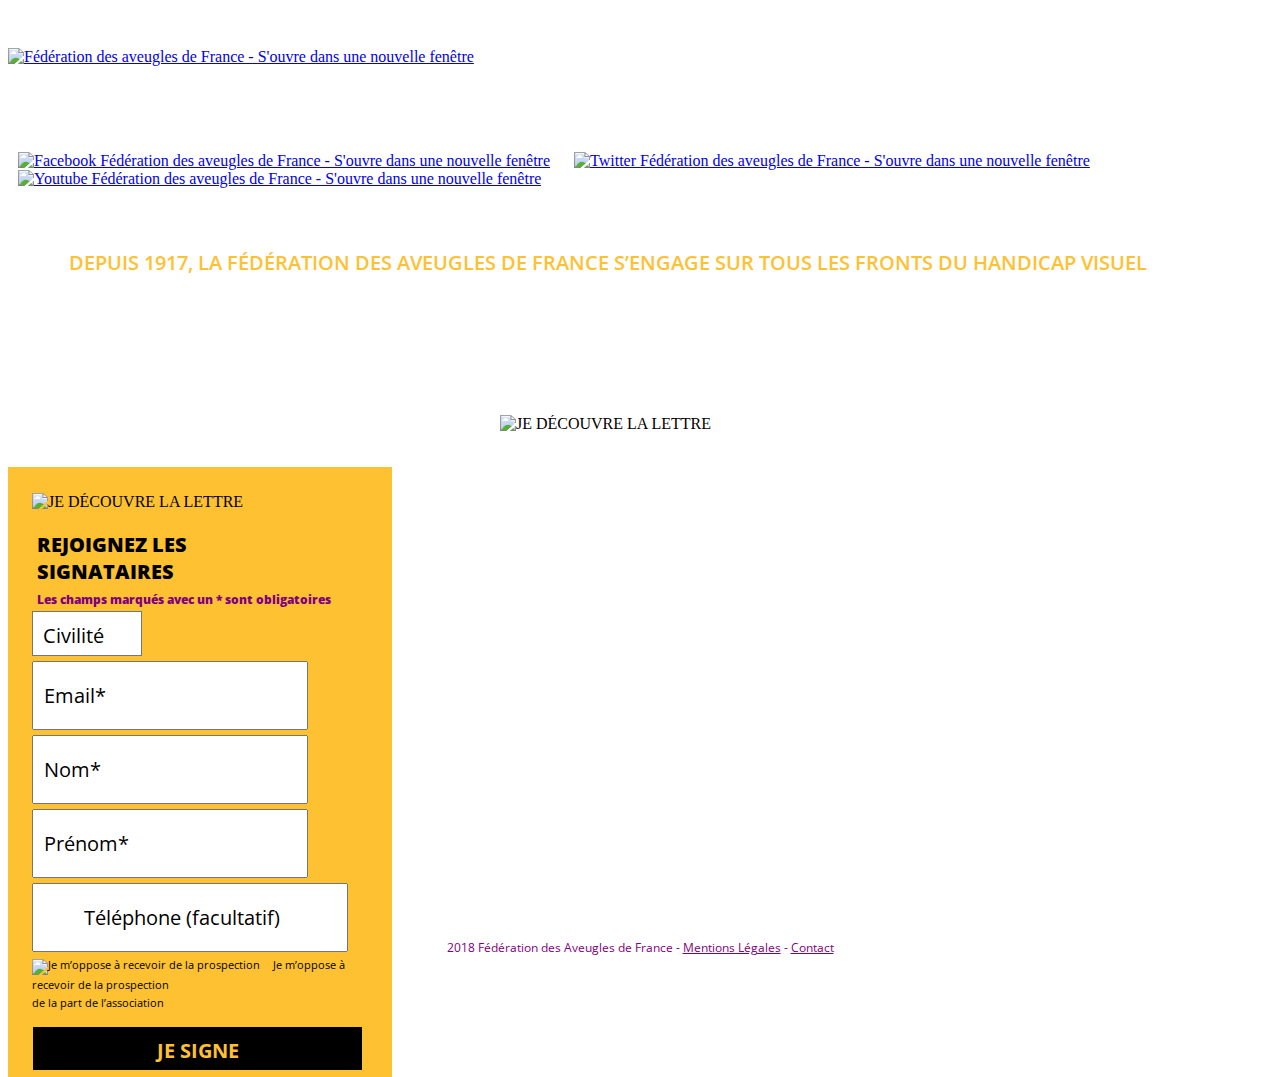
==== commit c5c3dfd5: "Updated 6 files via CloudCannon" ====
--- a/petition/index.html
+++ b/petition/index.html
@@ -23,14 +23,14 @@
 		<div class="row max-width">
 			<div class="row top">
 				<div class="large-8 columns">
-					<a href="https://www.aveuglesdefrance.org/" target="_blank"><img class="Logo" alt="Fédération des aveugles de France - S'ouvre dans un nouvel onglet" src="https://s3.amazonaws.com/heroku-adfinitas-campaign/FAF-petition/logo.png"></a>
+					<a href="https://www.aveuglesdefrance.org/" target="_blank"><img class="Logo" alt="Fédération des aveugles de France - S'ouvre dans une nouvelle fenêtre" src="https://s3.amazonaws.com/heroku-adfinitas-campaign/FAF-petition/logo.png"></a>
 					<h1>À quand la palme de l’accessibilité pour la France&nbsp;?</h1>
 					<img alt="" src="https://s3.amazonaws.com/heroku-adfinitas-campaign/FAF-petition/palm.png">
 				</div>
 				<div class="large-3 columns rs">
-					<a href="https://www.facebook.com/aveuglesdefrance" target="_blank"><img alt="Facebook Fédération des aveugles de France - S'ouvre dans un nouvel onglet" src="https://s3.amazonaws.com/heroku-adfinitas-campaign/FAF-petition/fb.png"></a>
-					<a href="https://twitter.com/Aveugles_France" target="_blank"><img alt="Twitter Fédération des aveugles de France - S'ouvre dans un nouvel onglet" src="https://s3.amazonaws.com/heroku-adfinitas-campaign/FAF-petition/tw.png"></a>
-					<a href="https://www.youtube.com/user/FAFParis" target="_blank"><img alt="Youtube Fédération des aveugles de France - S'ouvre dans un nouvel onglet" src="https://s3.amazonaws.com/heroku-adfinitas-campaign/FAF-petition/yt.png"></a>
+					<a href="https://www.facebook.com/aveuglesdefrance" target="_blank"><img alt="Facebook Fédération des aveugles de France - S'ouvre dans une nouvelle fenêtre" src="https://s3.amazonaws.com/heroku-adfinitas-campaign/FAF-petition/fb.png"></a>
+					<a href="https://twitter.com/Aveugles_France" target="_blank"><img alt="Twitter Fédération des aveugles de France - S'ouvre dans une nouvelle fenêtre" src="https://s3.amazonaws.com/heroku-adfinitas-campaign/FAF-petition/tw.png"></a>
+					<a href="https://www.youtube.com/user/FAFParis" target="_blank"><img alt="Youtube Fédération des aveugles de France - S'ouvre dans une nouvelle fenêtre" src="https://s3.amazonaws.com/heroku-adfinitas-campaign/FAF-petition/yt.png"></a>
 				</div>
 
 			</div>
@@ -38,20 +38,26 @@
 				<div class="small-12 small-centered large-uncentered medium-10 large-offset-1 large-5 columns text">
 					<p class="title">Depuis 1917, la Fédération des Aveugles de France s’engage sur tous les fronts du handicap visuel</p>
 					<p>Face aux inégalités persistantes dans le domaine de l’accessibilité pour les personnes aveugles et malvoyantes, la Fédération des Aveugles de France interpelle le Président de la République et son Premier Ministre. Merci de joindre votre voix à la sienne pour que la palme de l’accessibilité puisse être décernée au plus vite à la France.</p>
-					<div class="btn">
-						<img alt="JE DÉCOUVRE LA LETTRE" src="https://s3.amazonaws.com/heroku-adfinitas-campaign/FAF-petition/arrow.png">
-						<p>JE DÉCOUVRE LA LETTRE</p>
-					</div>
+					<a id="btn-letter">
+						<div class="btn">
+							<img alt="JE DÉCOUVRE LA LETTRE" src="https://s3.amazonaws.com/heroku-adfinitas-campaign/FAF-petition/arrow.png">
+							<p>JE DÉCOUVRE LA LETTRE</p>
+						</div>
+					</a>
 				</div>
 				<div class="small-12 large-offset-1 large-5 columns form-container">
 					<div class="title">
 						<img alt="JE DÉCOUVRE LA LETTRE" src="https://s3.amazonaws.com/heroku-adfinitas-campaign/FAF-petition/pen.png">
 						<p>REJOIGNEZ  LES<br />
 							<span id="nb-signatures"></span> SIGNATAIRES</p>
-						<p class="obligatoire">Les champs marqués avec un * sont oligatoires</p>
+						<p class="obligatoire">Les champs marqués avec un * sont obligatoires</p>
 					</div>
 					<form id="form">
-						<select id="f_civility" name="civility" class="required" title="Civility*" required>
+						<p class="error error-generic">Ces champs sont obligatoires</p>
+						<p class="error error-civility">Merci de renseigner votre civilité</p>
+						<p class="error error-mail-wrong">Le format de l'e-mail est incorrect</p>
+						<p class="error error-phone-wrong">Le format du téléphone est incorrect</p>
+						<select id="f_civility" name="civilite" class="required" title="Civilité*" required tabindex="0">
 							<option value="" selected disabled hidden>Civilité</option>
 							<option value="Monsieur">Monsieur</option>
 							<option value="Madame">Madame</option>
@@ -60,9 +66,12 @@
 						<input id="f_lastname" type="text" placeholder="Nom*" title="Nom*" class="required" required>
 						<input id="f_firstname" type="text" placeholder="Prénom*" title="Prénom*" class="required" required>
 						<input id="f_phone" type="text" placeholder="Téléphone (facultatif)" title="Téléphone (facultatif)">
-						<div class="optin">
-							<input type="checkbox" id="optin" id="optin">
-							<label for="optin"><img alt="Je m’oppose à recevoir de la prospection" id="imgCheckbox" src="https://s3.amazonaws.com/heroku-adfinitas-campaign/FAF-petition/check.png" />Je m’oppose à recevoir de la prospection<br />de la part de l’association</label>
+						<div class="optin" role="group">
+							<input type="checkbox" id="optin" aria-checked="false" role="checkbox" tabindex="0" aria-labelledby="optin">
+							<label for="optin">
+								<img aria-hidden="true" alt="Je m’oppose à recevoir de la prospection" id="imgCheckbox" src="https://s3.amazonaws.com/heroku-adfinitas-campaign/FAF-petition/check.png" />
+								Je m’oppose à recevoir de la prospection<br />de la part de l’association
+							</label>
 						</div>
 						<input id="submit" type="submit" value="Je signe">
 					</form>
@@ -76,7 +85,7 @@
 
 						<p>Votre signature nous est précieuse pour faire progresser les droits des personnes déficientes visuelles. Avec vous, nous serons plus forts pour exiger des pouvoirs publics des avancées concrètes en matière d’accès aux savoir, aux pratiques artistiques et à la culture.<br /><br />
 							Aujourd’hui, faites un pas de plus avec nous. La Fédération des Aveugles de France compte sur votre soutien pour agir sur tous les fronts du handicap visuel pour et avec les personnes qui y sont confrontées.</p>
-						<a class="button" href="https://faf.iraiser.eu/b?cid=22&amount=6000" target="_blank">Je fais un don</a>
+						<a class="button" href="https://faf.iraiser.eu/b?cid=22&amount=6000" target="_blank" title="Je fais un don - S'ouvre dans une nouvelle fenêtre">Je fais un don</a>
 					</div>
 					<div class="row share">
 						<div class="small-9 medium-6 columns">
@@ -84,8 +93,8 @@
 								<span class="bold">partager notre pétition&nbsp;!</span></p>
 						</div>
 						<div class="small-3 medium-6 columns">
-							<a href="https://www.facebook.com/share.php?u=http://action.aveuglesdefrance.org/petition" target="_blank"><img alt="Facebook Fédération des aveugles de France - S'ouvre dans un nouvel onglet" src="https://s3.amazonaws.com/heroku-adfinitas-campaign/FAF-petition/fb-big.png"></a>
-							<a href="https://twitter.com/share?url=http://action.aveuglesdefrance.org/petition" target="_blank"><img alt="Twitter Fédération des aveugles de France - S'ouvre dans un nouvel onglet" src="https://s3.amazonaws.com/heroku-adfinitas-campaign/FAF-petition/tw-big.png"></a>
+							<a href="https://www.facebook.com/share.php?u=http://action.aveuglesdefrance.org/petition" target="_blank"><img alt="Facebook Fédération des aveugles de France - S'ouvre dans une nouvelle fenêtre" src="https://s3.amazonaws.com/heroku-adfinitas-campaign/FAF-petition/fb-big.png"></a>
+							<a href="https://twitter.com/share?url=http://action.aveuglesdefrance.org/petition" target="_blank"><img alt="Twitter Fédération des aveugles de France - S'ouvre dans une nouvelle fenêtre" src="https://s3.amazonaws.com/heroku-adfinitas-campaign/FAF-petition/tw-big.png"></a>
 						</div>
 					</div>
 				</div>
@@ -123,7 +132,7 @@
 		</div>
 	</div>
 </section>
-<section id="letter">
+<section id="letter" tabindex="-1">
 	<img alt="Je ferme la lettre" src="https://s3.amazonaws.com/heroku-adfinitas-campaign/FAF-petition/x.png" class="close">
 	<div class="row">
 		<div class="small-12 large-8 small-centered columns">
--- a/petition/assets/css/app.css
+++ b/petition/assets/css/app.css
@@ -125,7 +125,6 @@
 
 .form-container {
 	width: 331px;
-	height: 470px;
 	object-fit: contain;
 	background-color: #fdc131;
 	border: solid 1px #fdc131;
@@ -157,6 +156,12 @@
 	color: #000000;
 	margin-left: 5px;
 }
+form .error {
+	display: none;
+	margin-bottom: 0;
+	color: red;
+	font-size: 12px;
+}
 form input,
 form select {
 	font-family: 'Open Sans', serif;
@@ -233,7 +238,7 @@
 	width: auto !important;
 	height: auto !important;
 	margin-top: 5px;
-	color: red !important;
+	color: purple !important;
 }
 footer {
 	position: absolute;
@@ -251,7 +256,7 @@
 	font-stretch: normal;
 	letter-spacing: normal;
 	text-align: center;
-	color: #8e8e8e;
+	color: purple;
 	line-height: 1.3;
 }
 
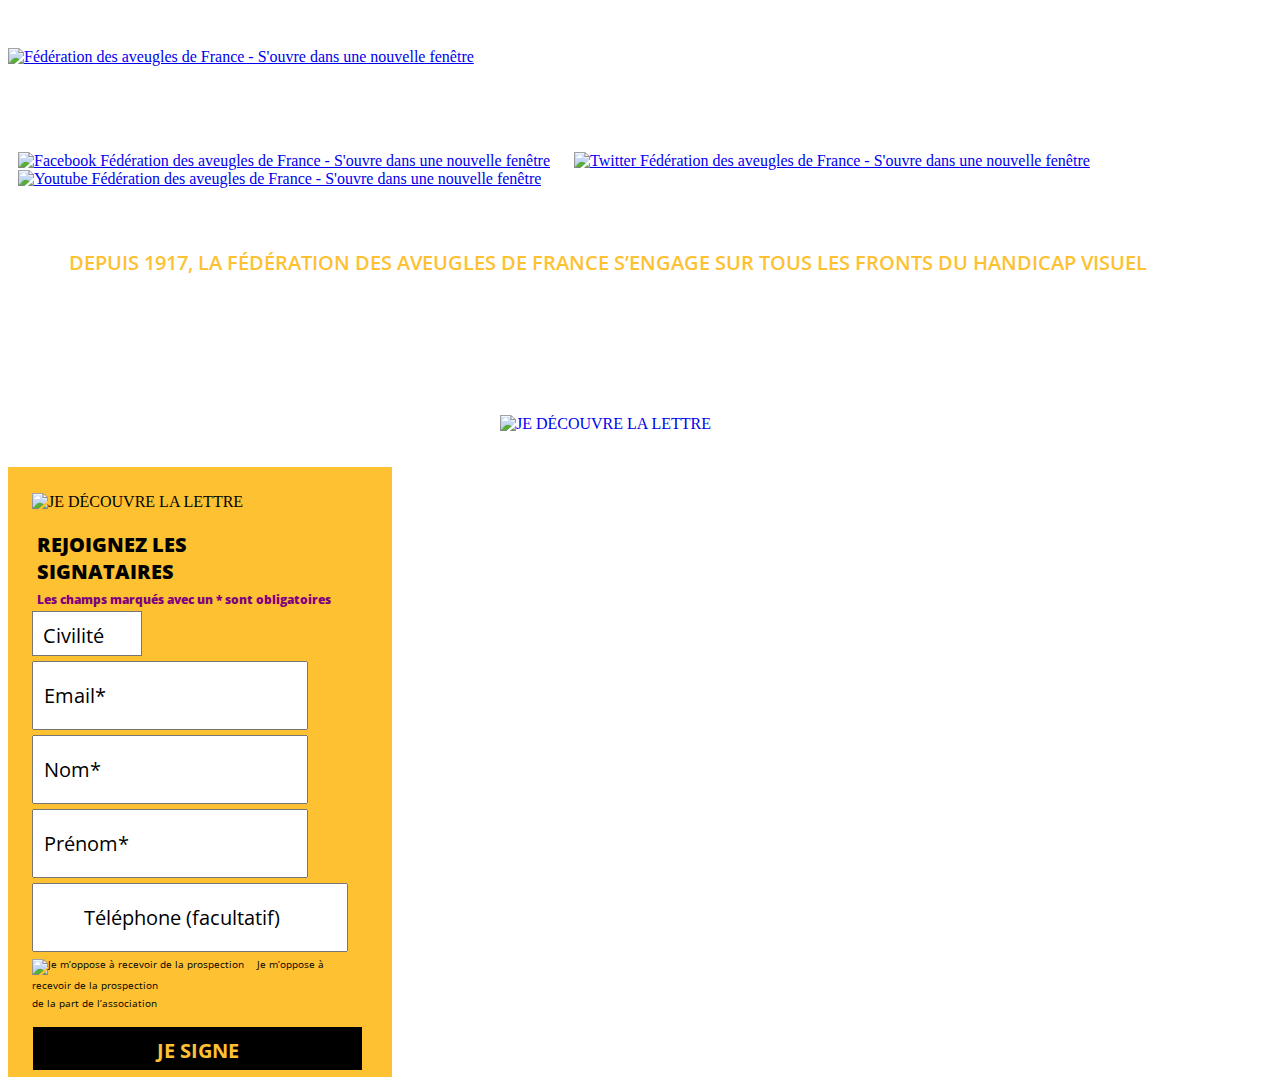
==== commit 21a9ac0c: "Accessibility return" ====
--- a/petition/index.html
+++ b/petition/index.html
@@ -38,7 +38,7 @@
 				<div class="small-12 small-centered large-uncentered medium-10 large-offset-1 large-5 columns text">
 					<p class="title">Depuis 1917, la Fédération des Aveugles de France s’engage sur tous les fronts du handicap visuel</p>
 					<p>Face aux inégalités persistantes dans le domaine de l’accessibilité pour les personnes aveugles et malvoyantes, la Fédération des Aveugles de France interpelle le Président de la République et son Premier Ministre. Merci de joindre votre voix à la sienne pour que la palme de l’accessibilité puisse être décernée au plus vite à la France.</p>
-					<a id="btn-letter">
+					<a id="btn-letter" href="#letter">
 						<div class="btn">
 							<img alt="JE DÉCOUVRE LA LETTRE" src="https://s3.amazonaws.com/heroku-adfinitas-campaign/FAF-petition/arrow.png">
 							<p>JE DÉCOUVRE LA LETTRE</p>
@@ -53,8 +53,10 @@
 						<p class="obligatoire">Les champs marqués avec un * sont obligatoires</p>
 					</div>
 					<form id="form">
-						<p class="error error-generic">Ces champs sont obligatoires</p>
+						<p class="error error-firstname">Merci de renseigner votre prénom</p>
+						<p class="error error-lastname">Merci de renseigner votre nom de famille</p>
 						<p class="error error-civility">Merci de renseigner votre civilité</p>
+						<p class="error error-mail">Merci de renseigner votre email</p>
 						<p class="error error-mail-wrong">Le format de l'e-mail est incorrect</p>
 						<p class="error error-phone-wrong">Le format du téléphone est incorrect</p>
 						<select id="f_civility" name="civilite" class="required" title="Civilité*" required tabindex="0">
@@ -102,7 +104,7 @@
 		</div>
 
 		<footer>
-			<p>2018 Fédération des Aveugles de France  -  <a href="https://www.aveuglesdefrance.org/conditions-generales-d-utilisation" target="_blank">Mentions Légales</a>  -  <a href="https://www.aveuglesdefrance.org/contact" target="_blank">Contact</a></p>
+			<p>2018 Fédération des Aveugles de France  -  <a href="https://www.aveuglesdefrance.org/conditions-generales-d-utilisation" target="_blank" title="Mentions légales - S'ouvre dans une nouvelle fenêtre">Mentions Légales</a>  -  <a href="https://www.aveuglesdefrance.org/contact" target="_blank" title="Contact - S'ouvre dans une nouvelle fenêtre">Contact</a></p>
 		</footer>
 
 		<div id="banniere-end" class="row">
@@ -110,21 +112,22 @@
 				<p>Je recommanderais volontiers la Fédération<br />des Aveugles de France à mes proches </p>
 			</div>
 			<div class="large-1 columns show-for-large">
-				<img alt="Je recommanderais volontiers la Fédération des Aveugles de France à mes proches" src="https://s3.amazonaws.com/heroku-adfinitas-campaign/FAF-petition/arrow-banniere.png">
+				<img alt="" src="https://s3.amazonaws.com/heroku-adfinitas-campaign/FAF-petition/arrow-banniere.png">
 			</div>
 			<div class="small-12 large-7 columns form-satisfaction">
+				<p class="precision">Choisissez une note de 1 à 10, 1 étant la valeur minimum et 10 la valeur maximum</p>
 				<p>Pas du tout</p>
 				<div class="answer-container">
-					<div>1</div>
-					<div>2</div>
-					<div>3</div>
-					<div>4</div>
-					<div>5</div>
-					<div>6</div>
-					<div>7</div>
-					<div>8</div>
-					<div>9</div>
-					<div class="large">10</div>
+					<a href="">1</a>
+					<a href="">2</a>
+					<a href="">3</a>
+					<a href="">4</a>
+					<a href="">5</a>
+					<a href="">6</a>
+					<a href="">7</a>
+					<a href="">8</a>
+					<a href="">9</a>
+					<a href="" class="large">10</a>
 				</div>
 				<p>Tout à fait</p>
 
@@ -133,7 +136,8 @@
 	</div>
 </section>
 <section id="letter" tabindex="-1">
-	<img alt="Je ferme la lettre" src="https://s3.amazonaws.com/heroku-adfinitas-campaign/FAF-petition/x.png" class="close">
+	<a href="#close" class="close"><img alt="Je ferme la lettre" src="https://s3.amazonaws.com/heroku-adfinitas-campaign/FAF-petition/x.png"></a>
+
 	<div class="row">
 		<div class="small-12 large-8 small-centered columns">
 			<h2 >Pétition à l’attention de Monsieur le Président de la République et de Monsieur le Premier Ministre</h2>
--- a/petition/assets/css/app.css
+++ b/petition/assets/css/app.css
@@ -53,7 +53,7 @@
 	height: 104px;
 	object-fit: contain;
 	font-family: 'Open Sans', serif;
-	font-size: 30px;
+	font-size: 1.8em;
 	font-weight: 600;
 	font-style: normal;
 	font-stretch: normal;
@@ -72,7 +72,7 @@
 .body-container .text p {
 	object-fit: contain;
 	font-family: 'Open Sans', serif;
-	font-size: 20px;
+	font-size: 1.25em;
 	font-weight: normal;
 	font-style: normal;
 	font-stretch: normal;
@@ -111,7 +111,7 @@
 	height: 16px;
 	object-fit: contain;
 	font-family: 'Open Sans', serif;
-	font-size: 14px;
+	font-size: 0.85em;
 	font-weight: bold;
 	font-style: normal;
 	font-stretch: normal;
@@ -132,6 +132,7 @@
 	padding-right: 28px;
 	padding-top: 24px;
 }
+
 .form-container .title {
 	margin-bottom: 5px;
 }
@@ -146,7 +147,7 @@
 	height: 55px;
 	object-fit: contain;
 	font-family: 'Open Sans', serif;
-	font-size: 20px;
+	font-size: 1.25em;
 	font-weight: 800;
 	font-style: normal;
 	font-stretch: normal;
@@ -160,13 +161,13 @@
 	display: none;
 	margin-bottom: 0;
 	color: red;
-	font-size: 12px;
+	font-size: 0.7em;
 }
 form input,
 form select {
 	font-family: 'Open Sans', serif;
 	margin-bottom: 5px !important;
-	font-size: 20px !important;
+	font-size: 1.25em !important;
 	padding: 10px !important;
 	height: 45px !important;
 }
@@ -187,7 +188,7 @@
 	object-fit: contain;
 	background-color: #000000;
 	border: solid 1px #fdc131;
-	font-size: 20px;
+	font-size: 1.25em;
 	font-weight: bold;
 	font-style: normal;
 	font-stretch: normal;
@@ -220,7 +221,7 @@
 	height: 25px;
 	object-fit: contain;
 	font-family: 'Open Sans', serif;
-	font-size: 11px;
+	font-size: 0.65em;
 	font-weight: normal;
 	font-style: normal;
 	font-stretch: normal;
@@ -248,21 +249,24 @@
 	text-align: center;
 }
 footer p,
-footer a{
-	font-family: 'Open Sans', serif;
-	font-size: 12px;
+footer a {
+	font-family: 'Open Sans', serif;
+	font-size: 0.7em;
 	font-weight: normal;
 	font-style: normal;
 	font-stretch: normal;
 	letter-spacing: normal;
 	text-align: center;
-	color: purple;
+	color: white;
 	line-height: 1.3;
 }
+footer a {
+	font-size: 1em;
+}
 
 #letter p {
 	font-family: 'Open Sans', serif;
-	font-size: 20px;
+	font-size: 1.25em;
 	font-weight: normal;
 	font-style: normal;
 	font-stretch: normal;
@@ -275,7 +279,7 @@
 	font-weight: bold;
 	color: #fdc131;
 	font-family: 'Open Sans', serif;
-	font-size: 20px;
+	font-size: 1.25em;
 	font-style: normal;
 	font-stretch: normal;
 	line-height: 1.45;
@@ -301,7 +305,7 @@
 	object-fit: contain;
 	background-color: #fdc131;
 	font-family: "Open Sans", serif;
-	font-size: 20px;
+	font-size: 1.25em;
 	font-weight: bold;
 	font-style: normal;
 	font-stretch: normal;
@@ -325,7 +329,7 @@
 }
 .merci-container p {
 	font-family: 'Open Sans', serif;
-	font-size: 20px;
+	font-size: 1.25em;
 	font-weight: normal;
 	font-style: normal;
 	font-stretch: normal;
@@ -346,7 +350,7 @@
 	object-fit: contain;
 	background-color: #fdc131;
 	font-family: "Open Sans", serif;
-	font-size: 20px;
+	font-size: 1.25em;
 	font-weight: bold;
 	font-style: normal;
 	font-stretch: normal;
@@ -361,7 +365,7 @@
 }
 .merci-container .share p {
 	font-family: "Open Sans", serif;
-	font-size: 20px;
+	font-size: 1.25em;
 	font-weight: normal;
 	font-style: normal;
 	font-stretch: normal;
@@ -393,7 +397,7 @@
 }
 #banniere-end .text p {
 	font-family: "Open Sans", serif;
-	font-size: 16px;
+	font-size: 1em;
 	font-weight: 600;
 	font-style: normal;
 	font-stretch: normal;
@@ -404,14 +408,24 @@
 	margin-bottom: 0;
 	line-height: 1.1;
 }
+#banniere-end p.precision {
+	font-size: 0.7em !important;
+	position: absolute;
+	top: -20px;
+	left: 0;
+	line-height: 1 !important;
+}
+#banniere-end .form-satisfaction {
+	position: relative;
+}
 #banniere-end .form-satisfaction .answer-container {
 	display: inline-block;
 }
-#banniere-end .form-satisfaction .answer-container div {
+#banniere-end .form-satisfaction .answer-container a {
 	display: inline-block;
 	border: 1px solid black;
 	font-family: "Open Sans", serif;
-	font-size: 17px;
+	font-size: 1em;
 	font-weight: 600;
 	font-style: normal;
 	font-stretch: normal;
@@ -423,21 +437,11 @@
 	width: 35px;
 	height: 36px;
 }
-#banniere-end .form-satisfaction .answer-container div p {
-	font-family: "Open Sans", serif;
-	font-size: 17px;
-	font-weight: 600;
-	font-style: normal;
-	font-stretch: normal;
-	line-height: 1;
-	letter-spacing: normal;
-	color: #000000;
-}
-#banniere-end .form-satisfaction .answer-container div.large {
+#banniere-end .form-satisfaction .answer-container a.large {
 	padding: 3px 7px;
 }
-#banniere-end .form-satisfaction .answer-container div:hover,
-#banniere-end .form-satisfaction .answer-container div:focus{
+#banniere-end .form-satisfaction .answer-container a:hover,
+#banniere-end .form-satisfaction .answer-container a:focus{
 	cursor: pointer;
 	background-color: white;
 }
@@ -447,7 +451,7 @@
 	display: inline-block;
 	margin-bottom: 0;
 	font-family: "Open Sans", serif;
-	font-size: 15px;
+	font-size: 0.95em;
 	font-weight: 600;
 	font-style: normal;
 	font-stretch: normal;
@@ -489,6 +493,9 @@
 	}
 }
 @media screen and (max-width: 640px) {
+	#banniere-end p.precision {
+		top: 0;
+	}
 	.body {
 		padding-top: 10px;
 		height: auto;
@@ -501,7 +508,7 @@
 		height: auto;
 		margin: 5px 0;
 		display: block;
-		font-size: 22px;
+		font-size: 1.3em;
 		text-align: center;
 	}
 	.rs {
@@ -518,17 +525,18 @@
 		text-align: center;
 	}
 	#banniere-end .text p {
-		font-size: 13px;
+		font-size: 1em;
 	}
 	#banniere-end .form-satisfaction p {
-		font-size: 11px;
+		font-size: 0.8em;
 	}
 	#banniere-end .form-satisfaction {
 		padding: 0;
+		padding-top: 19px;
 	}
 	#banniere-end .form-satisfaction .answer-container div {
 		margin: 1px;
-		font-size: 13px;
+		font-size: 1em;
 		width: 24px;
 		height: 25px;
 		padding: 1px 7px;
@@ -537,6 +545,6 @@
 		padding: 1px 4px;
 	}
 	.margin-body {
-		padding-top: 140px;
+		padding-top: 230px;
 	}
 }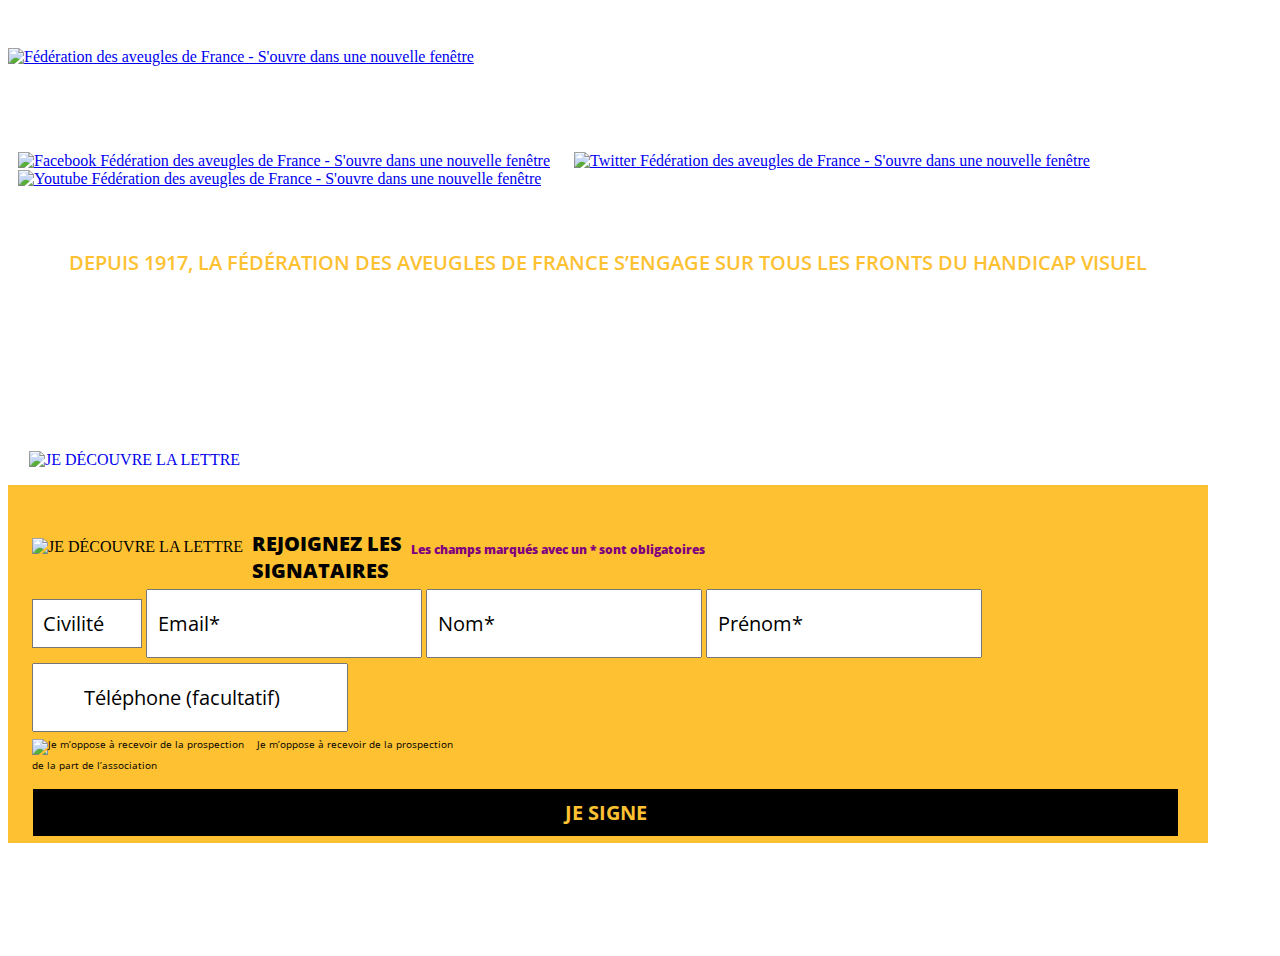
==== commit 88b8ef2d: "Accessibility return" ====
--- a/petition/index.html
+++ b/petition/index.html
@@ -22,12 +22,12 @@
 	<div class="row expanded body">
 		<div class="row max-width">
 			<div class="row top">
-				<div class="large-8 columns">
+				<div class="small-12 medium-8 large-8 columns">
 					<a href="https://www.aveuglesdefrance.org/" target="_blank"><img class="Logo" alt="Fédération des aveugles de France - S'ouvre dans une nouvelle fenêtre" src="https://s3.amazonaws.com/heroku-adfinitas-campaign/FAF-petition/logo.png"></a>
-					<h1>À quand la palme de l’accessibilité pour la France&nbsp;?</h1>
+					<h1>À quand la palme<br />de l’accessibilité<br />pour la France&nbsp;?</h1>
 					<img alt="" src="https://s3.amazonaws.com/heroku-adfinitas-campaign/FAF-petition/palm.png">
 				</div>
-				<div class="large-3 columns rs">
+				<div class="small-12 medium-4 large-3 columns rs">
 					<a href="https://www.facebook.com/aveuglesdefrance" target="_blank"><img alt="Facebook Fédération des aveugles de France - S'ouvre dans une nouvelle fenêtre" src="https://s3.amazonaws.com/heroku-adfinitas-campaign/FAF-petition/fb.png"></a>
 					<a href="https://twitter.com/Aveugles_France" target="_blank"><img alt="Twitter Fédération des aveugles de France - S'ouvre dans une nouvelle fenêtre" src="https://s3.amazonaws.com/heroku-adfinitas-campaign/FAF-petition/tw.png"></a>
 					<a href="https://www.youtube.com/user/FAFParis" target="_blank"><img alt="Youtube Fédération des aveugles de France - S'ouvre dans une nouvelle fenêtre" src="https://s3.amazonaws.com/heroku-adfinitas-campaign/FAF-petition/yt.png"></a>
@@ -35,7 +35,7 @@
 
 			</div>
 			<div class="row body-container">
-				<div class="small-12 small-centered large-uncentered medium-10 large-offset-1 large-5 columns text">
+				<div class="small-12 medium-offset-2 medium-8 large-offset-1 large-5 columns text text-center">
 					<p class="title">Depuis 1917, la Fédération des Aveugles de France s’engage sur tous les fronts du handicap visuel</p>
 					<p>Face aux inégalités persistantes dans le domaine de l’accessibilité pour les personnes aveugles et malvoyantes, la Fédération des Aveugles de France interpelle le Président de la République et son Premier Ministre. Merci de joindre votre voix à la sienne pour que la palme de l’accessibilité puisse être décernée au plus vite à la France.</p>
 					<a id="btn-letter" href="#letter">
@@ -45,7 +45,7 @@
 						</div>
 					</a>
 				</div>
-				<div class="small-12 large-offset-1 large-5 columns form-container">
+				<div class="small-12 medium-offset-3 medium-6 large-offset-1 large-4 columns form-container">
 					<div class="title">
 						<img alt="JE DÉCOUVRE LA LETTRE" src="https://s3.amazonaws.com/heroku-adfinitas-campaign/FAF-petition/pen.png">
 						<p>REJOIGNEZ  LES<br />
@@ -53,11 +53,11 @@
 						<p class="obligatoire">Les champs marqués avec un * sont obligatoires</p>
 					</div>
 					<form id="form">
-						<p class="error error-firstname">Merci de renseigner votre prénom</p>
-						<p class="error error-lastname">Merci de renseigner votre nom de famille</p>
 						<p class="error error-civility">Merci de renseigner votre civilité</p>
 						<p class="error error-mail">Merci de renseigner votre email</p>
 						<p class="error error-mail-wrong">Le format de l'e-mail est incorrect</p>
+						<p class="error error-lastname">Merci de renseigner votre nom de famille</p>
+						<p class="error error-firstname">Merci de renseigner votre prénom</p>
 						<p class="error error-phone-wrong">Le format du téléphone est incorrect</p>
 						<select id="f_civility" name="civilite" class="required" title="Civilité*" required tabindex="0">
 							<option value="" selected disabled hidden>Civilité</option>
@@ -108,13 +108,13 @@
 		</footer>
 
 		<div id="banniere-end" class="row">
-			<div class="small-12 large-4 columns text">
+			<div class="small-12 medium-5 large-4 columns text">
 				<p>Je recommanderais volontiers la Fédération<br />des Aveugles de France à mes proches </p>
 			</div>
 			<div class="large-1 columns show-for-large">
 				<img alt="" src="https://s3.amazonaws.com/heroku-adfinitas-campaign/FAF-petition/arrow-banniere.png">
 			</div>
-			<div class="small-12 large-7 columns form-satisfaction">
+			<div class="small-12 medium-7 large-7 columns form-satisfaction">
 				<p class="precision">Choisissez une note de 1 à 10, 1 étant la valeur minimum et 10 la valeur maximum</p>
 				<p>Pas du tout</p>
 				<div class="answer-container">
--- a/petition/assets/css/app.css
+++ b/petition/assets/css/app.css
@@ -33,9 +33,8 @@
 	background-repeat: no-repeat;
 	min-height: 100vh;
 	padding-top: 40px;
-	padding-bottom: 20px;
+	padding-bottom: 0px;
 	position: relative;
-	height: 780px;
 }
 .Logo {
 	width: 101px;
@@ -48,7 +47,6 @@
 .row.top h1 {
 	display: inline-block;
 	text-transform: uppercase;
-	width: 295px;
 	margin: 0 17px 0 25px;
 	height: 104px;
 	object-fit: contain;
@@ -89,8 +87,8 @@
 
 .body-container .text .btn {
 	text-align: center;
-	width: 250px;
-	height: 51px;
+	display: inline-block;
+	padding: 0 20px;
 	object-fit: contain;
 	background-color: transparent;
 	border: solid 1px #ffffff;
@@ -107,8 +105,6 @@
 	margin-right: 5px;
 }
 .body-container .text .btn p {
-	width: 168px;
-	height: 16px;
 	object-fit: contain;
 	font-family: 'Open Sans', serif;
 	font-size: 0.85em;
@@ -124,7 +120,6 @@
 }
 
 .form-container {
-	width: 331px;
 	object-fit: contain;
 	background-color: #fdc131;
 	border: solid 1px #fdc131;
@@ -143,8 +138,6 @@
 	display: inline-block;
 	margin-bottom: 0;
 	vertical-align: middle;
-	width: 202px;
-	height: 55px;
 	object-fit: contain;
 	font-family: 'Open Sans', serif;
 	font-size: 1.25em;
@@ -160,7 +153,7 @@
 form .error {
 	display: none;
 	margin-bottom: 0;
-	color: red;
+	color: #800000;
 	font-size: 0.7em;
 }
 form input,
@@ -169,12 +162,12 @@
 	margin-bottom: 5px !important;
 	font-size: 1.25em !important;
 	padding: 10px !important;
-	height: 45px !important;
+	min-height: 45px !important;
 }
 select {
 	background: url('https://s3.amazonaws.com/heroku-adfinitas-campaign/FAF-petition/v.png') no-repeat right #ddd;
 	-webkit-appearance: none;
-	background-position-x: 244px;
+	background-position-x: 310px;
 	background-color: white;
 }
 form input::-webkit-input-placeholder{
@@ -183,7 +176,7 @@
 }
 form input[type=submit] {
 	width: 100%;
-	height: 62px;
+	min-height: 62px;
 	margin-top: 15px;
 	object-fit: contain;
 	background-color: #000000;
@@ -345,8 +338,7 @@
 }
 .merci-container a.button {
 	margin-top: 28px;
-	width: 280px;
-	height: 62px;
+	padding: 13px 35px;
 	object-fit: contain;
 	background-color: #fdc131;
 	font-family: "Open Sans", serif;
@@ -425,6 +417,9 @@
 	display: inline-block;
 	border: 1px solid black;
 	font-family: "Open Sans", serif;
+	background-repeat: no-repeat;
+	background-size: cover;
+	background-position: 50% 50%;
 	font-size: 1em;
 	font-weight: 600;
 	font-style: normal;
@@ -434,8 +429,6 @@
 	text-align: center;
 	color: #000000;
 	padding: 3px 11px;
-	width: 35px;
-	height: 36px;
 }
 #banniere-end .form-satisfaction .answer-container a.large {
 	padding: 3px 7px;
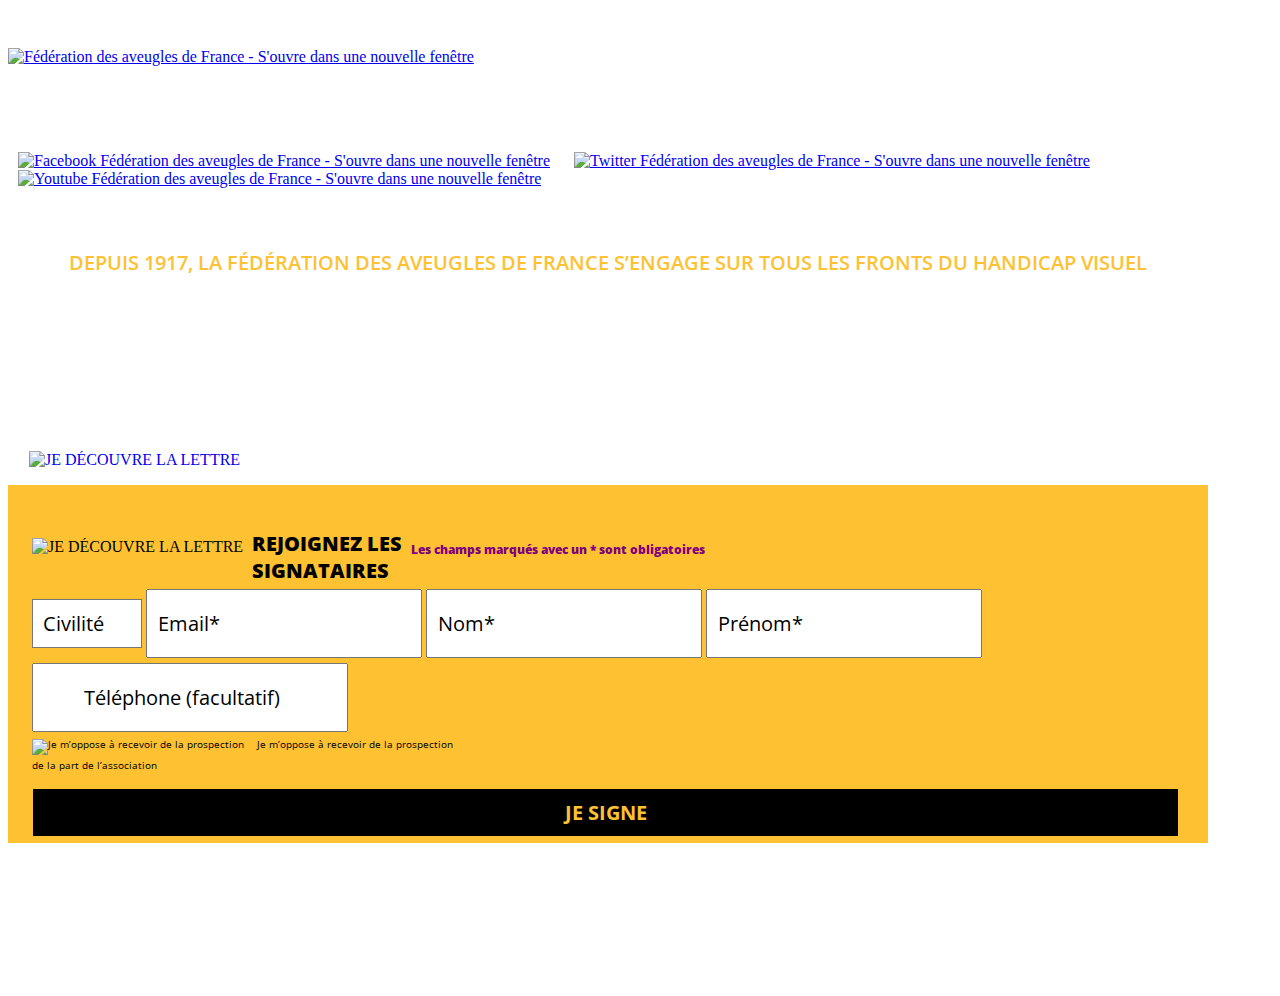
==== commit fceb3ed6: "Updated 'petition/index.html' via CloudCannon" ====
--- a/petition/index.html
+++ b/petition/index.html
@@ -69,9 +69,9 @@
 						<input id="f_firstname" type="text" placeholder="Prénom*" title="Prénom*" class="required" required>
 						<input id="f_phone" type="text" placeholder="Téléphone (facultatif)" title="Téléphone (facultatif)">
 						<div class="optin" role="group">
-							<input type="checkbox" id="optin" aria-checked="false" role="checkbox" tabindex="0" aria-labelledby="optin">
+							<input type="checkbox" >
 							<label for="optin">
-								<img aria-hidden="true" alt="Je m’oppose à recevoir de la prospection" id="imgCheckbox" src="https://s3.amazonaws.com/heroku-adfinitas-campaign/FAF-petition/check.png" />
+								<img id="optin" aria-checked="false" role="checkbox" tabindex="0" aria-labelledby="optin" alt="Je m’oppose à recevoir de la prospection" src="https://s3.amazonaws.com/heroku-adfinitas-campaign/FAF-petition/check.png" />
 								Je m’oppose à recevoir de la prospection<br />de la part de l’association
 							</label>
 						</div>
@@ -104,7 +104,7 @@
 		</div>
 
 		<footer>
-			<p>2018 Fédération des Aveugles de France  -  <a href="https://www.aveuglesdefrance.org/conditions-generales-d-utilisation" target="_blank" title="Mentions légales - S'ouvre dans une nouvelle fenêtre">Mentions Légales</a>  -  <a href="https://www.aveuglesdefrance.org/contact" target="_blank" title="Contact - S'ouvre dans une nouvelle fenêtre">Contact</a></p>
+			<p>2019 Fédération des Aveugles de France  -  <a href="https://www.aveuglesdefrance.org/conditions-generales-d-utilisation" target="_blank" title="Mentions légales - S'ouvre dans une nouvelle fenêtre">Mentions Légales</a>  -  <a href="https://www.aveuglesdefrance.org/contact" target="_blank" title="Contact - S'ouvre dans une nouvelle fenêtre">Contact</a></p>
 		</footer>
 
 		<div id="banniere-end" class="row">
@@ -118,16 +118,16 @@
 				<p class="precision">Choisissez une note de 1 à 10, 1 étant la valeur minimum et 10 la valeur maximum</p>
 				<p>Pas du tout</p>
 				<div class="answer-container">
-					<a href="">1</a>
-					<a href="">2</a>
-					<a href="">3</a>
-					<a href="">4</a>
-					<a href="">5</a>
-					<a href="">6</a>
-					<a href="">7</a>
-					<a href="">8</a>
-					<a href="">9</a>
-					<a href="" class="large">10</a>
+					<a title="Note 1 sur 10" href="" aria-checked="false">1</a>
+					<a title="Note 2 sur 10" href="" aria-checked="false">2</a>
+					<a title="Note 3 sur 10" href="" aria-checked="false">3</a>
+					<a title="Note 4 sur 10" href="" aria-checked="false">4</a>
+					<a title="Note 5 sur 10" href="" aria-checked="false">5</a>
+					<a title="Note 6 sur 10" href="" aria-checked="false">6</a>
+					<a title="Note 7 sur 10" href="" aria-checked="false">7</a>
+					<a title="Note 8 sur 10" href="" aria-checked="false">8</a>
+					<a title="Note 9 sur 10" href="" aria-checked="false">9</a>
+					<a title="Note 10 sur 10" href="" class="large" aria-checked="false">10</a>
 				</div>
 				<p>Tout à fait</p>
 
@@ -145,7 +145,7 @@
 
 				Les personnes aveugles et malvoyantes rencontrent encore trop d’obstacles sur le chemin de la vie ! La loi de 2005 a rendu obligatoire l’aménagement des bâtiments et des transports mais également l’accès aux savoirs, à l’information, aux lieux et aux produits de l’industrie culturelle… dans un délai de 10 ans.<br /><br />
 
-				Ce délai est dépassé depuis trois ans et malgré des avancées, nous sommes encore loin des objectifs. L’ouverture, ces jours-ci, du 71ème Festival de Cannes, nous donne l’occasion de mettre en lumière l’exclusion des personnes déficientes visuelles du champ de la culture !<br /><br />
+				Ce délai est dépassé depuis quatre ans et malgré des avancées, nous sommes encore loin des objectifs. L’ouverture, ces jours-ci, du 71ème Festival de Cannes, nous donne l’occasion de mettre en lumière l’exclusion des personnes déficientes visuelles du champ de la culture !<br /><br />
 
 				Aujourd’hui par exemple, seulement 7% des livres sont adaptés à l'usage des déficients visuels et sur 500 films qui sortent au cinéma chaque année, seulement 100 sont audio-décrits, et 4% seulement , pour les émissions de télévision, dramatique !<br /><br />
 
@@ -163,7 +163,7 @@
 
 </section>
 
-<script src="http://code.jquery.com/jquery.min.js"></script>
+<script src="https://code.jquery.com/jquery.min.js"></script>
 <script src="assets/js/intlTelInput.min.js"></script>
 <script src="https://cdnjs.cloudflare.com/ajax/libs/foundation/6.2.3/foundation.min.js"></script>
 <script src="https://www.gstatic.com/firebasejs/3.7.1/firebase.js"></script>
--- a/petition/assets/css/app.css
+++ b/petition/assets/css/app.css
@@ -33,7 +33,7 @@
 	background-repeat: no-repeat;
 	min-height: 100vh;
 	padding-top: 40px;
-	padding-bottom: 0px;
+	padding-bottom: 40px;
 	position: relative;
 }
 .Logo {
@@ -466,9 +466,6 @@
 		margin-bottom: 30px;
 	}
 	.form-container {
-		margin-left: auto;
-		margin-right: auto;
-		float: none;
 		width: auto;
 		max-width: 400px;
 	}
